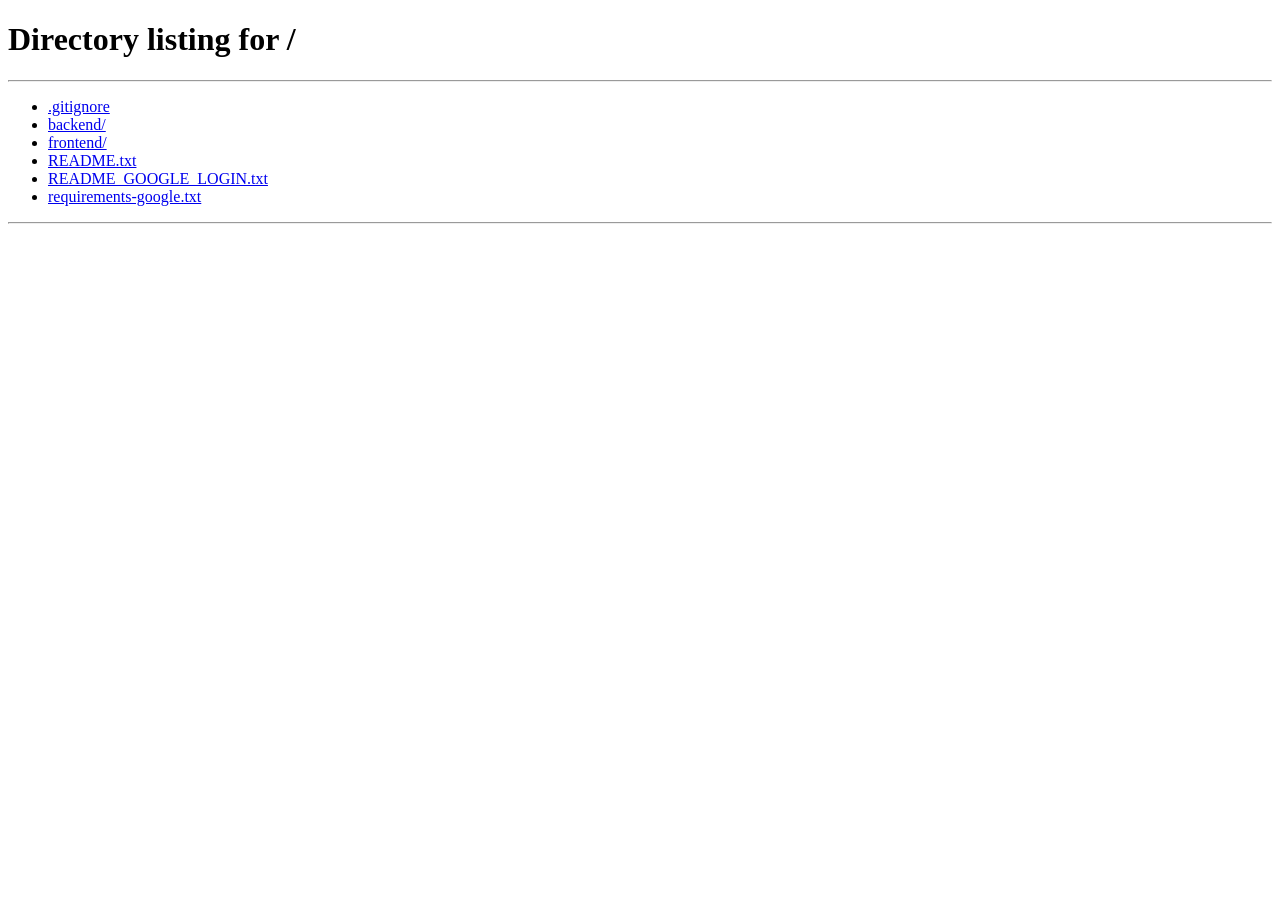
==== frontend/templates/dashboard.html @ 250184ed "Initial commit" ====
<!DOCTYPE html>
<html lang="en">
<head>
<meta charset="UTF-8">
<meta name="viewport" content="width=device-width,initial-scale=1.0">
<title>SurwiAI — Dashboard</title>
<style>
.file-input-accessible{position:absolute;width:1px;height:1px;opacity:0;pointer-events:none;overflow:hidden}
.upload-area{position:relative;display:block;width:100%}
.upload-area.dragging{border-color:#a855f7;background:#7c3aed18}
.file-action{transition:background .15s,border-color .15s,transform .15s}
.file-action:hover{background:#8b5cf622;border-color:#a855f766;transform:translateY(-1px)}
*{box-sizing:border-box;margin:0;padding:0}body{min-height:100vh;font-family:Inter,Arial,sans-serif;background:#08060d;color:#fff;overflow:hidden}button,input,textarea{font:inherit}.app{display:flex;height:100vh}.sidebar{width:250px;padding:22px 16px;border-right:1px solid #ffffff12;background:#0d0a13;display:flex;flex-direction:column}.brand{display:flex;gap:11px;align-items:center;padding:5px 8px 25px}.brand-icon,.avatar,.card-icon,.file-icon,.message-avatar{display:flex;align-items:center;justify-content:center}.brand-icon{width:38px;height:38px;border-radius:12px;background:linear-gradient(135deg,#7c3aed,#b66cff);font-weight:800}.brand-name{font-size:19px;font-weight:800}.new-chat,.upload-btn,.send-btn{border:0;background:linear-gradient(135deg,#7c3aed,#a855f7);color:white;font-weight:600}.new-chat{height:46px;border-radius:12px;margin-bottom:25px}.section-title{font-size:10px;color:#686270;text-transform:uppercase;padding:0 10px 10px}.nav-item{height:43px;padding:0 12px;display:flex;align-items:center;gap:12px;border-radius:10px;color:#aaa3b3;font-size:13px;cursor:pointer}.nav-item.active,.nav-item:hover{background:#ffffff0e;color:#fff}.nav-icon{width:20px;text-align:center}.sidebar-bottom{margin-top:auto}.user-card{padding:12px;border:1px solid #ffffff12;border-radius:13px;display:flex;gap:10px;align-items:center}.avatar{width:34px;height:34px;border-radius:50%;background:linear-gradient(135deg,#8b5cf6,#c084fc);font-weight:700}.user-info{overflow:hidden}.user-name{font-size:12px;font-weight:600}.user-email{font-size:10px;color:#706a77;margin-top:3px;white-space:nowrap;overflow:hidden;text-overflow:ellipsis}.logout-btn{width:100%;height:42px;margin-top:9px;border:1px solid #ffffff12;border-radius:10px;background:#ffffff05;color:#aaa3b3;text-align:left;padding:0 12px;cursor:pointer}.main{flex:1;min-width:0;display:flex;flex-direction:column}.topbar{height:68px;border-bottom:1px solid #ffffff12;display:flex;align-items:center;justify-content:space-between;padding:0 28px;flex-shrink:0}.page-title{font-size:15px;font-weight:600}.status{font-size:11px;color:#8d8794}.status-dot{display:inline-block;width:7px;height:7px;border-radius:50%;background:#8b5cf6;margin-right:7px;box-shadow:0 0 12px #8b5cf6}.view{display:none;flex:1;min-height:0}.dashboard{overflow:auto;padding:55px 35px}.hero,.chat-inner,.history-inner,.files-inner{max-width:900px;margin:auto}.welcome{text-align:center;margin-bottom:45px}.welcome-badge{display:inline-block;padding:7px 12px;border:1px solid #a855f733;border-radius:30px;color:#b99aff;font-size:11px;margin-bottom:18px}.welcome h1{font-size:38px;margin-bottom:10px}.welcome p,.card p,.section-head p{color:#77717e;font-size:13px}.cards{display:grid;grid-template-columns:repeat(3,1fr);gap:15px}.card{padding:22px;min-height:145px;border:1px solid #ffffff13;border-radius:18px;background:#120e1a99;cursor:pointer}.card:hover{border-color:#a855f744}.card-icon{width:38px;height:38px;border-radius:11px;background:#8b5cf622;margin-bottom:18px}.card h3{font-size:14px;margin-bottom:7px}.chat-view{flex-direction:column}.chat-messages{flex:1;overflow:auto;padding:30px 35px 130px}.chat-empty{min-height:55vh;display:flex;align-items:center;justify-content:center;text-align:center}.chat-empty h2{font-size:28px;margin-bottom:10px}.message-row{display:flex;gap:12px;margin-bottom:22px}.message-row.user{justify-content:flex-end}.message-avatar{width:34px;height:34px;flex:0 0 34px;border-radius:50%;background:linear-gradient(135deg,#8b5cf6,#c084fc);font-size:12px;font-weight:700}.message-row.user .message-avatar{order:2}.message-bubble{max-width:78%;padding:12px 15px;border-radius:15px;background:#ffffff0b;border:1px solid #ffffff13;font-size:13px;line-height:1.6;white-space:pre-wrap;overflow-wrap:anywhere}.message-row.user .message-bubble{background:linear-gradient(135deg,#7c3aed,#a855f7);border:0}
.message-bubble p{margin:0 0 9px}.message-bubble p:last-child{margin-bottom:0}.message-bubble strong{font-weight:700;color:#fff}.message-bubble em{font-style:italic}.message-bubble h1,.message-bubble h2,.message-bubble h3{color:#fff;line-height:1.3;margin:13px 0 7px}.message-bubble h1{font-size:17px}.message-bubble h2{font-size:15px}.message-bubble h3{font-size:14px}.message-bubble ul,.message-bubble ol{margin:6px 0 9px 20px;padding:0}.message-bubble li{margin:3px 0}.message-bubble code{padding:2px 5px;border-radius:5px;background:#ffffff12;font-family:Consolas,monospace;font-size:.92em}.message-bubble pre{margin:9px 0;padding:10px 12px;border-radius:9px;background:#00000045;overflow:auto}.message-bubble pre code{padding:0;background:transparent}.message-bubble blockquote{margin:9px 0;padding-left:12px;border-left:2px solid #a855f777;color:#bbb3c5}.message-bubble hr{border:0;border-top:1px solid #ffffff12;margin:12px 0}.chat-composer-wrap{position:fixed;left:250px;right:0;bottom:0;z-index:20;padding:18px 35px 24px;background:linear-gradient(to top,#08060d 65%,transparent)}.chat-composer{max-width:900px;margin:auto;padding:9px;border:1px solid #ffffff1a;border-radius:17px;background:#120e1af5}.composer-row{display:flex;gap:9px;align-items:flex-end}.chat-input{flex:1;min-height:42px;max-height:140px;resize:none;border:0;outline:0;padding:11px 10px;background:transparent;color:#fff}.attach-btn,.send-btn{width:42px;height:42px;flex:0 0 42px;border-radius:12px}.attach-btn{border:1px solid #ffffff12;background:#120c1d;color:#ddd;cursor:pointer}.send-btn{cursor:pointer}.send-btn:disabled{opacity:.45}.attachment-bar{display:none;align-items:center;justify-content:space-between;margin-bottom:8px;padding:8px 10px;border:1px solid #a855f733;border-radius:10px;background:#7c3aed12;color:#d8c9ff;font-size:11px}.remove-file{border:0;background:none;color:#aaa;cursor:pointer}.attach-panel{display:none;margin-bottom:9px;padding:11px;border:1px solid #a855f733;border-radius:12px;background:#100b1b}.attach-panel.open{display:block}.attach-head{display:flex;justify-content:space-between;align-items:center;margin-bottom:9px}.panel-upload{border:1px solid #a855f744;background:#7c3aed22;color:#ddd;border-radius:8px;padding:7px 10px;cursor:pointer;font-size:11px}.existing-files{display:flex;gap:7px;flex-wrap:wrap;max-height:110px;overflow:auto}.existing-file{border:1px solid #ffffff12;background:#ffffff08;color:#ccc;border-radius:8px;padding:7px 9px;cursor:pointer;font-size:10px;max-width:240px;white-space:nowrap;overflow:hidden;text-overflow:ellipsis}.panel-msg{font-size:10px;color:#77717e;margin-top:8px}.history-view,.files-view{overflow:auto;padding:35px}.section-head{margin-bottom:25px}.section-head h2{font-size:24px;margin-bottom:7px}.history-list,.file-list{display:flex;flex-direction:column;gap:10px}.history-item,.file-item{border:1px solid #ffffff13;border-radius:14px;background:#120e1a99}.history-item{padding:17px 19px;cursor:pointer}.history-title{font-size:13px;font-weight:600;margin-bottom:6px}.history-date,.file-meta{font-size:10px;color:#706a77}.files-header{display:flex;justify-content:space-between;gap:20px;margin-bottom:25px}.upload-btn{padding:11px 17px;border-radius:11px;cursor:pointer;white-space:nowrap}.upload-area{border:1px dashed #a855f744;border-radius:16px;padding:35px 20px;text-align:center;background:#7c3aed09;margin-bottom:15px;cursor:pointer}.upload-icon{width:46px;height:46px;margin:0 auto 12px;border-radius:14px;background:#8b5cf622;display:flex;align-items:center;justify-content:center;font-size:21px}.upload-area h3{font-size:14px;margin-bottom:6px}.upload-area p{font-size:11px;color:#746e7b}.file-status{min-height:18px;font-size:11px;color:#918b9e;margin-bottom:10px}.file-item{display:flex;align-items:center;gap:13px;padding:15px 17px}.file-icon{width:40px;height:40px;flex:0 0 40px;border-radius:11px;background:#8b5cf622}.file-info{flex:1;min-width:0}.file-name{font-size:12px;font-weight:600;white-space:nowrap;overflow:hidden;text-overflow:ellipsis}.file-meta{margin-top:5px}.file-actions{display:flex;gap:7px}.file-action{width:34px;height:34px;border:1px solid #ffffff12;border-radius:9px;background:#ffffff05;color:#aaa;cursor:pointer}.empty{padding:60px;text-align:center;color:#77717e;font-size:13px}.hidden{display:none!important}@media(max-width:800px){.sidebar{width:70px;padding:18px 10px}.brand-name,.section-title,.nav-item span:not(.nav-icon),.new-chat,.user-info{display:none}.brand,.nav-item,.user-card{justify-content:center}.cards{grid-template-columns:1fr}.dashboard{padding:35px 20px}.chat-composer-wrap{left:70px;padding:12px 15px 18px}.chat-messages{padding:22px 20px 120px}.history-view,.files-view{padding:25px 20px}.files-header{flex-direction:column}.upload-btn{width:100%}}
</style>
</head>
<body>
<div class="app">
<aside class="sidebar">
<div class="brand"><div class="brand-icon">S</div><div class="brand-name">SurwiAI</div></div>
<button class="new-chat" id="newChatBtn">+ New chat</button>
<div class="section-title">Workspace</div>
<div class="nav-item active" id="dashboardNav"><span class="nav-icon">⌂</span><span>Dashboard</span></div>
<div class="nav-item" id="aiNav"><span class="nav-icon">✦</span><span>AI Assistant</span></div>
<div class="nav-item" id="filesNav"><span class="nav-icon">◫</span><span>Files</span></div>
<div class="nav-item" id="historyNav"><span class="nav-icon">◷</span><span>History</span></div>
<div class="sidebar-bottom"><div class="nav-item"><span class="nav-icon">⚙</span><span>Settings</span></div><div class="user-card"><div class="avatar" id="avatar">S</div><div class="user-info"><div class="user-name" id="userName">Surwi User</div><div class="user-email" id="userEmail"></div></div></div><button class="logout-btn" id="logoutBtn">↪ &nbsp; Logout</button></div>
</aside>
<main class="main">
<header class="topbar"><div class="page-title" id="pageTitle">Dashboard</div><div class="status"><span class="status-dot"></span>Surwi AI online</div></header>
<section class="dashboard view" id="dashboardView" style="display:block"><div class="hero"><div class="welcome"><div class="welcome-badge">✦ Your AI workspace</div><h1 id="welcomeTitle">Welcome to Surwi</h1><p>Your intelligent workspace for thinking, creating and getting things done.</p></div><div class="cards"><div class="card" id="aiCard"><div class="card-icon">✦</div><h3>AI Assistant</h3><p>Ask questions, solve problems, write and brainstorm with Surwi.</p></div><div class="card" id="filesCard"><div class="card-icon">⌁</div><h3>Upload Files</h3><p>Bring your documents and let Surwi understand and work with them.</p></div><div class="card"><div class="card-icon">⚡</div><h3>Smart Tools</h3><p>Powerful AI tools designed to help you work faster.</p></div></div></div></section>
<section class="chat-view view" id="chatView"><div class="chat-messages" id="chatMessages"><div class="chat-inner" id="chatInner"><div class="chat-empty" id="chatEmpty"><div><h2>How can I help?</h2><p>Ask Surwi anything and start a conversation.</p></div></div></div></div></section>
<section class="history-view view" id="historyView"><div class="history-inner"><div class="section-head"><h2>Chat History</h2><p>Your previous conversations</p></div><div class="history-list" id="historyList"><div class="empty">Loading conversations...</div></div></div></section>
<section class="files-view view" id="filesView"><div class="files-inner"><div class="files-header"><div class="section-head"><h2>Files</h2><p>Upload and manage your documents</p></div><button class="upload-btn" id="uploadBtn">+ Upload file</button></div><input type="file" id="filesPageInput" class="file-input-accessible" accept=".pdf,.txt,.doc,.docx,.csv,.xlsx,.xls,.ppt,.pptx,.png,.jpg,.jpeg,.webp"><label class="upload-area" id="uploadArea" for="filesPageInput"><div class="upload-icon">↑</div><h3>Drop a file here or click to upload</h3><p>Select a document from your computer</p></label><div class="file-status" id="fileStatus"></div><div class="file-list" id="fileList"></div></div></section>
<div class="chat-composer-wrap" id="composerWrap" style="display:none"><form class="chat-composer" id="chatForm"><div class="attachment-bar" id="attachmentBar"><span id="attachmentName"></span><button class="remove-file" id="removeAttachedFile" type="button">×</button></div><div class="attach-panel" id="attachPanel"><div class="attach-head"><b style="font-size:12px">Attach a file</b><button class="panel-upload" id="chatUploadBtn" type="button">+ Upload new</button></div><input class="hidden" type="file" id="chatFileInput" accept=".pdf,.txt,.doc,.docx,.csv,.xlsx,.xls,.ppt,.pptx,.png,.jpg,.jpeg,.webp"><div class="existing-files" id="existingFiles"></div><div class="panel-msg" id="attachPanelMessage">Loading files...</div></div><div class="composer-row"><button class="attach-btn" id="attachBtn" type="button" aria-label="Attach a file" aria-expanded="false">📎</button><textarea class="chat-input" id="chatInput" rows="1" placeholder="Message Surwi..." autocomplete="off"></textarea><button class="send-btn" id="sendBtn" type="submit">↑</button></div></form></div>
</main></div>
<script>
"use strict";
const token=localStorage.getItem("surwi_access_token")||localStorage.getItem("access_token")||localStorage.getItem("surwi_token")||localStorage.getItem("token")||"";
const storedUser=localStorage.getItem("surwi_user");
if(!token||!storedUser){window.location.replace("/");throw new Error("Authentication required")}
let user={};try{user=JSON.parse(storedUser)}catch(e){}
const $=id=>document.getElementById(id);
$("userName").textContent=user.name||"Surwi User";$("userEmail").textContent=user.email||"";$("welcomeTitle").textContent=`Welcome back, ${user.name||"there"}`;$("avatar").textContent=(user.name||"S")[0].toUpperCase();
const dashboardView=$("dashboardView"),chatView=$("chatView"),historyView=$("historyView"),filesView=$("filesView"),composerWrap=$("composerWrap"),chatMessages=$("chatMessages"),chatInner=$("chatInner"),chatForm=$("chatForm"),chatInput=$("chatInput"),sendBtn=$("sendBtn"),attachBtn=$("attachBtn"),attachPanel=$("attachPanel"),existingFiles=$("existingFiles"),attachPanelMessage=$("attachPanelMessage"),chatUploadBtn=$("chatUploadBtn"),chatFileInput=$("chatFileInput"),attachmentBar=$("attachmentBar"),attachmentName=$("attachmentName"),removeAttachedFile=$("removeAttachedFile"),filesPageInput=$("filesPageInput"),uploadBtn=$("uploadBtn"),uploadArea=$("uploadArea"),fileList=$("fileList"),fileStatus=$("fileStatus"),historyList=$("historyList"),pageTitle=$("pageTitle");
let currentConversationId=null,selectedFileId=null,selectedFileName=null;
const auth=()=>({Authorization:`Bearer ${token}`});const jsonAuth=()=>({Authorization:`Bearer ${token}`,"Content-Type":"application/json"});
function hide(){dashboardView.style.display="none";chatView.style.display="none";historyView.style.display="none";filesView.style.display="none";composerWrap.style.display="none"}
function nav(x){document.querySelectorAll(".nav-item").forEach(e=>e.classList.remove("active"));x.classList.add("active")}
function openDashboard(){hide();dashboardView.style.display="block";pageTitle.textContent="Dashboard";nav($("dashboardNav"))}
function openChat(id=currentConversationId){hide();chatView.style.display="flex";composerWrap.style.display="block";pageTitle.textContent="AI Assistant";nav($("aiNav"));currentConversationId=id;chatInput.focus()}
async function openHistory(){hide();historyView.style.display="block";pageTitle.textContent="History";nav($("historyNav"));await loadHistory()}
async function openFiles(){hide();filesView.style.display="block";pageTitle.textContent="Files";nav($("filesNav"));await loadFiles()}
$("dashboardNav").onclick=openDashboard;$("aiNav").onclick=()=>openChat();$("aiCard").onclick=()=>openChat();$("filesNav").onclick=openFiles;$("filesCard").onclick=openFiles;$("historyNav").onclick=openHistory;
$("newChatBtn").onclick=()=>{currentConversationId=null;clearAttachment();chatInner.innerHTML='<div class="chat-empty" id="chatEmpty"><div><h2>How can I help?</h2><p>Ask Surwi anything and start a conversation.</p></div></div>';openChat(null)};
$("logoutBtn").onclick=()=>{try{["surwi_access_token","access_token","surwi_token","token","surwi_user"].forEach(k=>localStorage.removeItem(k));sessionStorage.clear()}finally{window.location.replace("/")}};
function escapeHtml(value){return String(value??"").replace(/&/g,"&amp;").replace(/</g,"&lt;").replace(/>/g,"&gt;").replace(/"/g,"&quot;").replace(/'/g,"&#039;")}
function inlineMarkdown(value){let html=escapeHtml(value);html=html.replace(/`([^`]+)`/g,"<code>$1</code>");html=html.replace(/\*\*([^*\n]+)\*\*/g,"<strong>$1</strong>");html=html.replace(/(^|[^*])\*([^*\n]+)\*(?!\*)/g,"$1<em>$2</em>");return html}
function renderMarkdown(markdown){const lines=String(markdown??"").replace(/\r\n/g,"\n").replace(/\r/g,"\n").split("\n");const out=[];let ul=false,ol=false,code=false,codeLines=[];const closeLists=()=>{if(ul){out.push("</ul>");ul=false}if(ol){out.push("</ol>");ol=false}};const closeCode=()=>{if(code){out.push("<pre><code>"+escapeHtml(codeLines.join("\n"))+"</code></pre>");codeLines=[];code=false}};for(const line of lines){const t=line.trim();if(t.startsWith("```")){closeLists();if(code)closeCode();else{code=true;codeLines=[]}continue}if(code){codeLines.push(line);continue}if(!t){closeLists();continue}let m=t.match(/^(#{1,3})\s+(.+)$/);if(m){closeLists();const n=m[1].length;out.push(`<h${n}>${inlineMarkdown(m[2])}</h${n}>`);continue}m=t.match(/^[-*]\s+(.+)$/);if(m){if(ol){out.push("</ol>");ol=false}if(!ul){out.push("<ul>");ul=true}out.push(`<li>${inlineMarkdown(m[1])}</li>`);continue}m=t.match(/^\d+[.)]\s+(.+)$/);if(m){if(ul){out.push("</ul>");ul=false}if(!ol){out.push("<ol>");ol=true}out.push(`<li>${inlineMarkdown(m[1])}</li>`);continue}if(/^---+$/.test(t)){closeLists();out.push("<hr>");continue}if(t.startsWith("> ")){closeLists();out.push(`<blockquote>${inlineMarkdown(t.slice(2))}</blockquote>`);continue}closeLists();out.push(`<p>${inlineMarkdown(t)}</p>`)}closeLists();closeCode();return out.join("")}
function addMessage(text,type){const empty=$("chatEmpty");if(empty)empty.remove();const row=document.createElement("div");row.className=`message-row ${type}`;const av=document.createElement("div");av.className="message-avatar";av.textContent=type==="user"?(user.name||"S")[0].toUpperCase():"S";const b=document.createElement("div");b.className="message-bubble";b.innerHTML=renderMarkdown(text);row.append(av,b);chatInner.appendChild(row);chatMessages.scrollTop=chatMessages.scrollHeight}
function typing(){const r=document.createElement("div");r.id="typing";r.className="message-row";r.innerHTML='<div class="message-avatar">S</div><div class="message-bubble">Surwi is thinking...</div>';chatInner.appendChild(r);chatMessages.scrollTop=chatMessages.scrollHeight}
function clearTyping(){const x=$("typing");if(x)x.remove()}
function clearAttachment(){selectedFileId=null;selectedFileName=null;attachmentName.textContent="";attachmentBar.style.display="none";chatFileInput.value=""}
function setAttachment(id,name){selectedFileId=Number(id);selectedFileName=name;attachmentName.textContent=`📄 ${name}`;attachmentBar.style.display="flex";attachPanel.classList.remove("open");attachBtn.setAttribute("aria-expanded","false")}
attachBtn.onclick=async()=>{const open=attachPanel.classList.toggle("open");attachBtn.setAttribute("aria-expanded",String(open));if(open)await loadChatFiles()};removeAttachedFile.onclick=clearAttachment;chatUploadBtn.onclick=()=>chatFileInput.click();chatFileInput.onchange=async()=>{if(chatFileInput.files[0])await uploadChatFile(chatFileInput.files[0])};
async function loadChatFiles(){attachPanelMessage.textContent="Loading files...";existingFiles.innerHTML="";try{const r=await fetch("/files",{headers:auth()});const d=await r.json();if(!r.ok){attachPanelMessage.textContent=d.detail||"Unable to load files.";return}if(!d.files?.length){attachPanelMessage.textContent="No uploaded files. Click '+ Upload new'.";return}d.files.forEach(f=>{const b=document.createElement("button");b.type="button";b.className="existing-file";b.textContent=f.original_name||f.name||`File ${f.id}`;b.onclick=()=>setAttachment(f.id,f.original_name||f.name||`File ${f.id}`);existingFiles.appendChild(b)});attachPanelMessage.textContent=`${d.files.length} file(s) available.`}catch(e){attachPanelMessage.textContent="Backend se connection nahi ho raha."}}
async function uploadChatFile(file){attachPanelMessage.textContent=`Uploading ${file.name}...`;const fd=new FormData();fd.append("file",file);try{const r=await fetch("/files/upload",{method:"POST",headers:auth(),body:fd});const d=await r.json();if(!r.ok)throw new Error(d.detail||"Upload failed");setAttachment(d.file.id,d.file.original_name||d.file.name||file.name);chatFileInput.value=""}catch(e){attachPanelMessage.textContent=e.message}}
chatInput.oninput=()=>{chatInput.style.height="auto";chatInput.style.height=Math.min(chatInput.scrollHeight,140)+"px"};chatInput.onkeydown=e=>{if(e.key==="Enter"&&!e.shiftKey){e.preventDefault();chatForm.requestSubmit()}};
chatForm.onsubmit=async e=>{e.preventDefault();const message=chatInput.value.trim();if(!message||sendBtn.disabled)return;addMessage(message,"user");chatInput.value="";sendBtn.disabled=true;typing();try{const r=await fetch("/chat/message",{method:"POST",headers:jsonAuth(),body:JSON.stringify({message,conversation_id:currentConversationId,file_id:selectedFileId})});const d=await r.json();clearTyping();if(!r.ok){addMessage(d.detail||`API error: ${r.status}`,"assistant");return}currentConversationId=d.conversation_id??currentConversationId;addMessage(d.message||"Empty response","assistant");clearAttachment();loadHistory(true)}catch(e){clearTyping();addMessage("Backend se connection nahi ho raha. Check karo FastAPI server running hai.","assistant")}finally{sendBtn.disabled=false;chatInput.focus()}};
async function loadHistory(silent=false){if(!silent)historyList.innerHTML='<div class="empty">Loading conversations...</div>';try{const r=await fetch("/chat/conversations",{headers:auth()});const d=await r.json();if(!r.ok){historyList.textContent="";const er=document.createElement("div");er.className="empty";er.textContent=d.detail||"Unable to load history.";historyList.appendChild(er);return}if(!d.conversations?.length){historyList.innerHTML='<div class="empty">No conversations yet.</div>';return}historyList.innerHTML="";d.conversations.forEach(c=>{const x=document.createElement("div");x.className="history-item";x.innerHTML=`<div class="history-title"></div><div class="history-date"></div>`;x.querySelector(".history-title").textContent=c.title||"New Chat";x.querySelector(".history-date").textContent=new Date(c.updated_at||c.created_at).toLocaleString("en-IN");x.onclick=()=>openConversation(c.id);historyList.appendChild(x)})}catch(e){historyList.innerHTML='<div class="empty">Backend se connection nahi ho raha.</div>'}}
async function openConversation(id){openChat(id);chatInner.innerHTML='<div class="empty">Loading conversation...</div>';try{const r=await fetch(`/chat/conversations/${id}`,{headers:auth()});const d=await r.json();chatInner.innerHTML="";if(!r.ok){addMessage(d.detail||"Unable to load conversation.","assistant");return}if(!d.messages?.length){chatInner.innerHTML='<div class="chat-empty" id="chatEmpty"><div><h2>No messages</h2><p>This conversation is empty.</p></div></div>';return}d.messages.forEach(m=>addMessage(m.content,m.role==="user"?"user":"assistant"))}catch(e){chatInner.innerHTML="";addMessage("Backend se connection nahi ho raha.","assistant")}}
async function loadFiles(){
  fileList.innerHTML='<div class="empty">Loading files...</div>';
  try{
    const r=await fetch("/files",{headers:auth()});
    const d=await r.json();
    if(!r.ok){
      fileList.innerHTML='';
      const er=document.createElement("div");er.className="empty";er.textContent=d.detail||"Unable to load files.";fileList.appendChild(er);return;
    }
    if(!d.files?.length){fileList.innerHTML='<div class="empty">No files uploaded yet.</div>';return}
    fileList.innerHTML="";
    d.files.forEach(f=>{
      const x=document.createElement("div");x.className="file-item";
      const ext=(f.original_name||"").split(".").pop().toLowerCase();
      const icon=["png","jpg","jpeg","webp","gif"].includes(ext)?"🖼️":ext==="pdf"?"📕":"📄";
      x.innerHTML='<div class="file-icon"></div><div class="file-info"><div class="file-name"></div><div class="file-meta"></div></div><div class="file-actions"><button type="button" class="file-action" title="Preview" aria-label="Preview">👁</button><button type="button" class="file-action" title="Download" aria-label="Download">↓</button><button type="button" class="file-action" title="Delete" aria-label="Delete">×</button></div>';
      x.querySelector(".file-icon").textContent=icon;
      x.querySelector(".file-name").textContent=f.original_name||f.name||`File ${f.id}`;
      x.querySelector(".file-meta").textContent=`${Math.max(1,Math.round((f.file_size||0)/1024))} KB • ${new Date(f.created_at).toLocaleString("en-IN")}`;
      const actions=x.querySelectorAll(".file-action");
      actions[0].onclick=()=>previewFile(f.id,f.original_name||f.name||"file");
      actions[1].onclick=()=>downloadFile(f.id,f.original_name||f.name||"download");
      actions[2].onclick=()=>deleteFile(f.id);
      fileList.appendChild(x);
    });
  }catch(e){fileList.innerHTML='<div class="empty">Backend se connection nahi ho raha.</div>'}
}

async function uploadFile(file){
  if(!file)return;
  fileStatus.textContent=`Uploading ${file.name}...`;
  const fd=new FormData();fd.append("file",file);
  try{
    const r=await fetch("/files/upload",{method:"POST",headers:auth(),body:fd});
    let d={};try{d=await r.json()}catch(_){ }
    if(!r.ok)throw new Error(d.detail||`Upload failed (${r.status})`);
    fileStatus.textContent=`✓ File uploaded successfully: ${file.name}`;
    await loadFiles();
  }catch(e){fileStatus.textContent=`✕ ${e.message}`}
}

async function previewFile(id,name){
  try{
    fileStatus.textContent=`Opening ${name}...`;
    const r=await fetch(`/files/${id}/preview`,{headers:auth()});
    if(!r.ok){
      let d={};try{d=await r.json()}catch(_){ }
      if(r.status===415){fileStatus.textContent="This file type cannot be previewed. Use Download.";return}
      throw new Error(d.detail||"Preview failed");
    }
    const blob=await r.blob();
    const url=URL.createObjectURL(blob);
    const win=window.open(url,"_blank","noopener,noreferrer");
    if(!win){
      const a=document.createElement("a");a.href=url;a.target="_blank";a.rel="noopener noreferrer";a.click();
    }
    setTimeout(()=>URL.revokeObjectURL(url),60000);
    fileStatus.textContent=`Preview opened: ${name}`;
  }catch(e){fileStatus.textContent=`✕ ${e.message}`}
}

async function downloadFile(id,name){
  try{
    fileStatus.textContent=`Preparing ${name}...`;
    const r=await fetch(`/files/${id}/download`,{headers:auth()});
    if(!r.ok){let d={};try{d=await r.json()}catch(_){ }throw new Error(d.detail||"Download failed")}
    const blob=await r.blob();
    const a=document.createElement("a");const url=URL.createObjectURL(blob);a.href=url;a.download=name||"download";document.body.appendChild(a);a.click();a.remove();
    setTimeout(()=>URL.revokeObjectURL(url),1000);
    fileStatus.textContent=`✓ Download started: ${name}`;
  }catch(e){fileStatus.textContent=`✕ ${e.message}`}
}

async function deleteFile(id){
  if(!confirm("Delete this file?"))return;
  try{
    const r=await fetch(`/files/${id}`,{method:"DELETE",headers:auth()});
    const d=await r.json();if(!r.ok)throw new Error(d.detail||"Delete failed");
    if(selectedFileId===Number(id))clearAttachment();
    await loadFiles();
    if(attachPanel.classList.contains("open"))await loadChatFiles();
    fileStatus.textContent="✓ File deleted successfully.";
  }catch(e){fileStatus.textContent=`✕ ${e.message}`}
}

// The <label for=file> handles normal clicks reliably. Keep the explicit
// handlers too for browsers/extensions that interfere with label activation.
uploadBtn.addEventListener("click",e=>{e.preventDefault();filesPageInput.click()});
uploadArea.addEventListener("click",e=>{if(e.target.closest("button"))return;filesPageInput.click()});
filesPageInput.addEventListener("change",async()=>{const file=filesPageInput.files?.[0];if(file){await uploadFile(file);filesPageInput.value=""}});
uploadArea.addEventListener("dragover",e=>{e.preventDefault();uploadArea.classList.add("dragging")});
uploadArea.addEventListener("dragleave",()=>uploadArea.classList.remove("dragging"));
uploadArea.addEventListener("drop",async e=>{e.preventDefault();uploadArea.classList.remove("dragging");const file=e.dataTransfer?.files?.[0];if(file)await uploadFile(file)});

loadHistory(true);
</script>
</body></html>
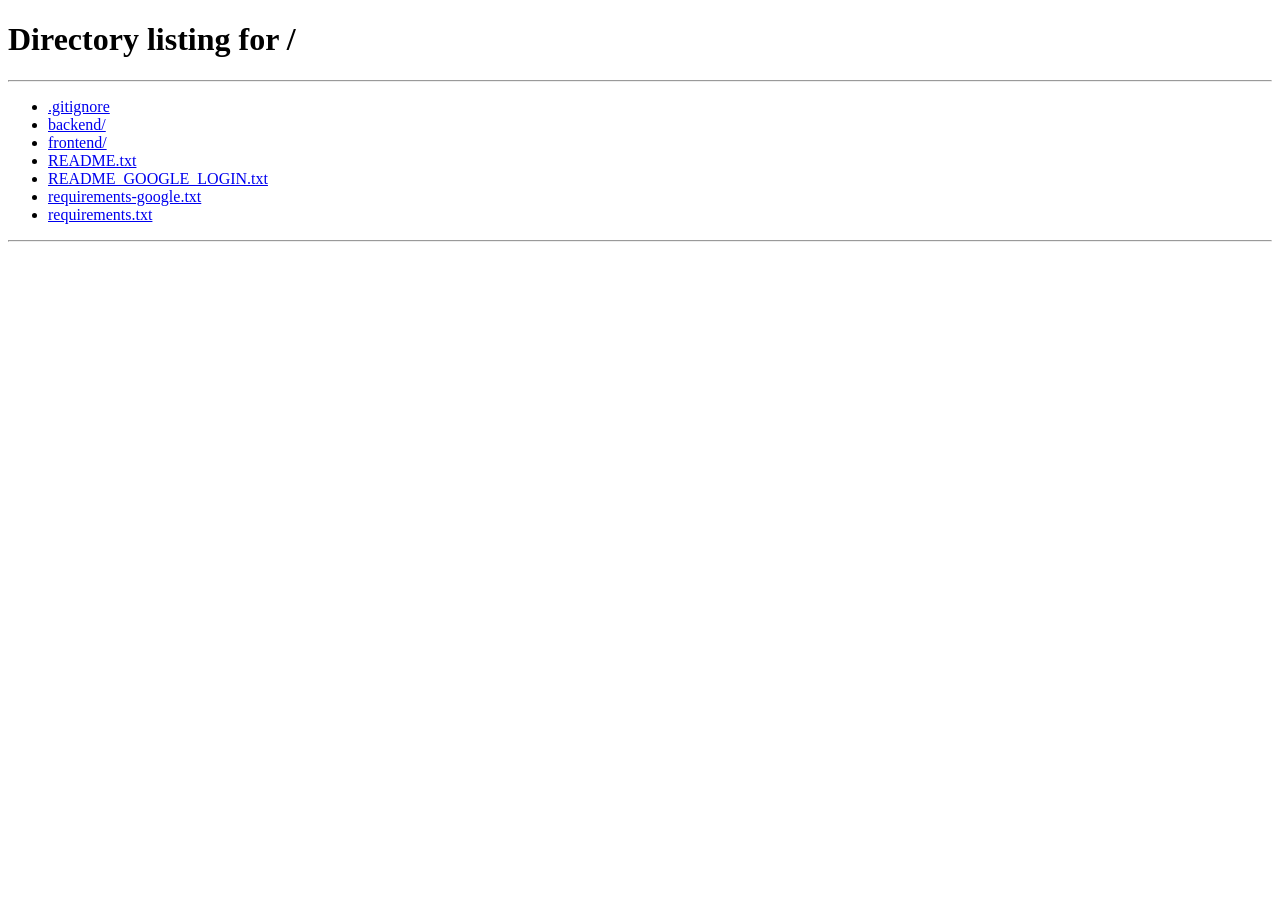
==== commit ceb9e4ff: "Add creator credit" ====
--- a/frontend/templates/dashboard.html
+++ b/frontend/templates/dashboard.html
@@ -12,6 +12,23 @@
 .file-action:hover{background:#8b5cf622;border-color:#a855f766;transform:translateY(-1px)}
 *{box-sizing:border-box;margin:0;padding:0}body{min-height:100vh;font-family:Inter,Arial,sans-serif;background:#08060d;color:#fff;overflow:hidden}button,input,textarea{font:inherit}.app{display:flex;height:100vh}.sidebar{width:250px;padding:22px 16px;border-right:1px solid #ffffff12;background:#0d0a13;display:flex;flex-direction:column}.brand{display:flex;gap:11px;align-items:center;padding:5px 8px 25px}.brand-icon,.avatar,.card-icon,.file-icon,.message-avatar{display:flex;align-items:center;justify-content:center}.brand-icon{width:38px;height:38px;border-radius:12px;background:linear-gradient(135deg,#7c3aed,#b66cff);font-weight:800}.brand-name{font-size:19px;font-weight:800}.new-chat,.upload-btn,.send-btn{border:0;background:linear-gradient(135deg,#7c3aed,#a855f7);color:white;font-weight:600}.new-chat{height:46px;border-radius:12px;margin-bottom:25px}.section-title{font-size:10px;color:#686270;text-transform:uppercase;padding:0 10px 10px}.nav-item{height:43px;padding:0 12px;display:flex;align-items:center;gap:12px;border-radius:10px;color:#aaa3b3;font-size:13px;cursor:pointer}.nav-item.active,.nav-item:hover{background:#ffffff0e;color:#fff}.nav-icon{width:20px;text-align:center}.sidebar-bottom{margin-top:auto}.user-card{padding:12px;border:1px solid #ffffff12;border-radius:13px;display:flex;gap:10px;align-items:center}.avatar{width:34px;height:34px;border-radius:50%;background:linear-gradient(135deg,#8b5cf6,#c084fc);font-weight:700}.user-info{overflow:hidden}.user-name{font-size:12px;font-weight:600}.user-email{font-size:10px;color:#706a77;margin-top:3px;white-space:nowrap;overflow:hidden;text-overflow:ellipsis}.logout-btn{width:100%;height:42px;margin-top:9px;border:1px solid #ffffff12;border-radius:10px;background:#ffffff05;color:#aaa3b3;text-align:left;padding:0 12px;cursor:pointer}.main{flex:1;min-width:0;display:flex;flex-direction:column}.topbar{height:68px;border-bottom:1px solid #ffffff12;display:flex;align-items:center;justify-content:space-between;padding:0 28px;flex-shrink:0}.page-title{font-size:15px;font-weight:600}.status{font-size:11px;color:#8d8794}.status-dot{display:inline-block;width:7px;height:7px;border-radius:50%;background:#8b5cf6;margin-right:7px;box-shadow:0 0 12px #8b5cf6}.view{display:none;flex:1;min-height:0}.dashboard{overflow:auto;padding:55px 35px}.hero,.chat-inner,.history-inner,.files-inner{max-width:900px;margin:auto}.welcome{text-align:center;margin-bottom:45px}.welcome-badge{display:inline-block;padding:7px 12px;border:1px solid #a855f733;border-radius:30px;color:#b99aff;font-size:11px;margin-bottom:18px}.welcome h1{font-size:38px;margin-bottom:10px}.welcome p,.card p,.section-head p{color:#77717e;font-size:13px}.cards{display:grid;grid-template-columns:repeat(3,1fr);gap:15px}.card{padding:22px;min-height:145px;border:1px solid #ffffff13;border-radius:18px;background:#120e1a99;cursor:pointer}.card:hover{border-color:#a855f744}.card-icon{width:38px;height:38px;border-radius:11px;background:#8b5cf622;margin-bottom:18px}.card h3{font-size:14px;margin-bottom:7px}.chat-view{flex-direction:column}.chat-messages{flex:1;overflow:auto;padding:30px 35px 130px}.chat-empty{min-height:55vh;display:flex;align-items:center;justify-content:center;text-align:center}.chat-empty h2{font-size:28px;margin-bottom:10px}.message-row{display:flex;gap:12px;margin-bottom:22px}.message-row.user{justify-content:flex-end}.message-avatar{width:34px;height:34px;flex:0 0 34px;border-radius:50%;background:linear-gradient(135deg,#8b5cf6,#c084fc);font-size:12px;font-weight:700}.message-row.user .message-avatar{order:2}.message-bubble{max-width:78%;padding:12px 15px;border-radius:15px;background:#ffffff0b;border:1px solid #ffffff13;font-size:13px;line-height:1.6;white-space:pre-wrap;overflow-wrap:anywhere}.message-row.user .message-bubble{background:linear-gradient(135deg,#7c3aed,#a855f7);border:0}
 .message-bubble p{margin:0 0 9px}.message-bubble p:last-child{margin-bottom:0}.message-bubble strong{font-weight:700;color:#fff}.message-bubble em{font-style:italic}.message-bubble h1,.message-bubble h2,.message-bubble h3{color:#fff;line-height:1.3;margin:13px 0 7px}.message-bubble h1{font-size:17px}.message-bubble h2{font-size:15px}.message-bubble h3{font-size:14px}.message-bubble ul,.message-bubble ol{margin:6px 0 9px 20px;padding:0}.message-bubble li{margin:3px 0}.message-bubble code{padding:2px 5px;border-radius:5px;background:#ffffff12;font-family:Consolas,monospace;font-size:.92em}.message-bubble pre{margin:9px 0;padding:10px 12px;border-radius:9px;background:#00000045;overflow:auto}.message-bubble pre code{padding:0;background:transparent}.message-bubble blockquote{margin:9px 0;padding-left:12px;border-left:2px solid #a855f777;color:#bbb3c5}.message-bubble hr{border:0;border-top:1px solid #ffffff12;margin:12px 0}.chat-composer-wrap{position:fixed;left:250px;right:0;bottom:0;z-index:20;padding:18px 35px 24px;background:linear-gradient(to top,#08060d 65%,transparent)}.chat-composer{max-width:900px;margin:auto;padding:9px;border:1px solid #ffffff1a;border-radius:17px;background:#120e1af5}.composer-row{display:flex;gap:9px;align-items:flex-end}.chat-input{flex:1;min-height:42px;max-height:140px;resize:none;border:0;outline:0;padding:11px 10px;background:transparent;color:#fff}.attach-btn,.send-btn{width:42px;height:42px;flex:0 0 42px;border-radius:12px}.attach-btn{border:1px solid #ffffff12;background:#120c1d;color:#ddd;cursor:pointer}.send-btn{cursor:pointer}.send-btn:disabled{opacity:.45}.attachment-bar{display:none;align-items:center;justify-content:space-between;margin-bottom:8px;padding:8px 10px;border:1px solid #a855f733;border-radius:10px;background:#7c3aed12;color:#d8c9ff;font-size:11px}.remove-file{border:0;background:none;color:#aaa;cursor:pointer}.attach-panel{display:none;margin-bottom:9px;padding:11px;border:1px solid #a855f733;border-radius:12px;background:#100b1b}.attach-panel.open{display:block}.attach-head{display:flex;justify-content:space-between;align-items:center;margin-bottom:9px}.panel-upload{border:1px solid #a855f744;background:#7c3aed22;color:#ddd;border-radius:8px;padding:7px 10px;cursor:pointer;font-size:11px}.existing-files{display:flex;gap:7px;flex-wrap:wrap;max-height:110px;overflow:auto}.existing-file{border:1px solid #ffffff12;background:#ffffff08;color:#ccc;border-radius:8px;padding:7px 9px;cursor:pointer;font-size:10px;max-width:240px;white-space:nowrap;overflow:hidden;text-overflow:ellipsis}.panel-msg{font-size:10px;color:#77717e;margin-top:8px}.history-view,.files-view{overflow:auto;padding:35px}.section-head{margin-bottom:25px}.section-head h2{font-size:24px;margin-bottom:7px}.history-list,.file-list{display:flex;flex-direction:column;gap:10px}.history-item,.file-item{border:1px solid #ffffff13;border-radius:14px;background:#120e1a99}.history-item{padding:17px 19px;cursor:pointer}.history-title{font-size:13px;font-weight:600;margin-bottom:6px}.history-date,.file-meta{font-size:10px;color:#706a77}.files-header{display:flex;justify-content:space-between;gap:20px;margin-bottom:25px}.upload-btn{padding:11px 17px;border-radius:11px;cursor:pointer;white-space:nowrap}.upload-area{border:1px dashed #a855f744;border-radius:16px;padding:35px 20px;text-align:center;background:#7c3aed09;margin-bottom:15px;cursor:pointer}.upload-icon{width:46px;height:46px;margin:0 auto 12px;border-radius:14px;background:#8b5cf622;display:flex;align-items:center;justify-content:center;font-size:21px}.upload-area h3{font-size:14px;margin-bottom:6px}.upload-area p{font-size:11px;color:#746e7b}.file-status{min-height:18px;font-size:11px;color:#918b9e;margin-bottom:10px}.file-item{display:flex;align-items:center;gap:13px;padding:15px 17px}.file-icon{width:40px;height:40px;flex:0 0 40px;border-radius:11px;background:#8b5cf622}.file-info{flex:1;min-width:0}.file-name{font-size:12px;font-weight:600;white-space:nowrap;overflow:hidden;text-overflow:ellipsis}.file-meta{margin-top:5px}.file-actions{display:flex;gap:7px}.file-action{width:34px;height:34px;border:1px solid #ffffff12;border-radius:9px;background:#ffffff05;color:#aaa;cursor:pointer}.empty{padding:60px;text-align:center;color:#77717e;font-size:13px}.hidden{display:none!important}@media(max-width:800px){.sidebar{width:70px;padding:18px 10px}.brand-name,.section-title,.nav-item span:not(.nav-icon),.new-chat,.user-info{display:none}.brand,.nav-item,.user-card{justify-content:center}.cards{grid-template-columns:1fr}.dashboard{padding:35px 20px}.chat-composer-wrap{left:70px;padding:12px 15px 18px}.chat-messages{padding:22px 20px 120px}.history-view,.files-view{padding:25px 20px}.files-header{flex-direction:column}.upload-btn{width:100%}}
+.made-by {
+    position: fixed;
+    right: 22px;
+    bottom: 16px;
+    z-index: 9999;
+
+    font-size: 11px;
+    color: #6f6878;
+    letter-spacing: 0.2px;
+
+    pointer-events: none;
+}
+
+.made-by span {
+    color: #a855f7;
+    font-weight: 600;
+}
 </style>
 </head>
 <body>
@@ -165,4 +182,7 @@
 
 loadHistory(true);
 </script>
+<div class="made-by">
+    Made by <span>Saket Kumar</span>
+</div>
 </body></html>
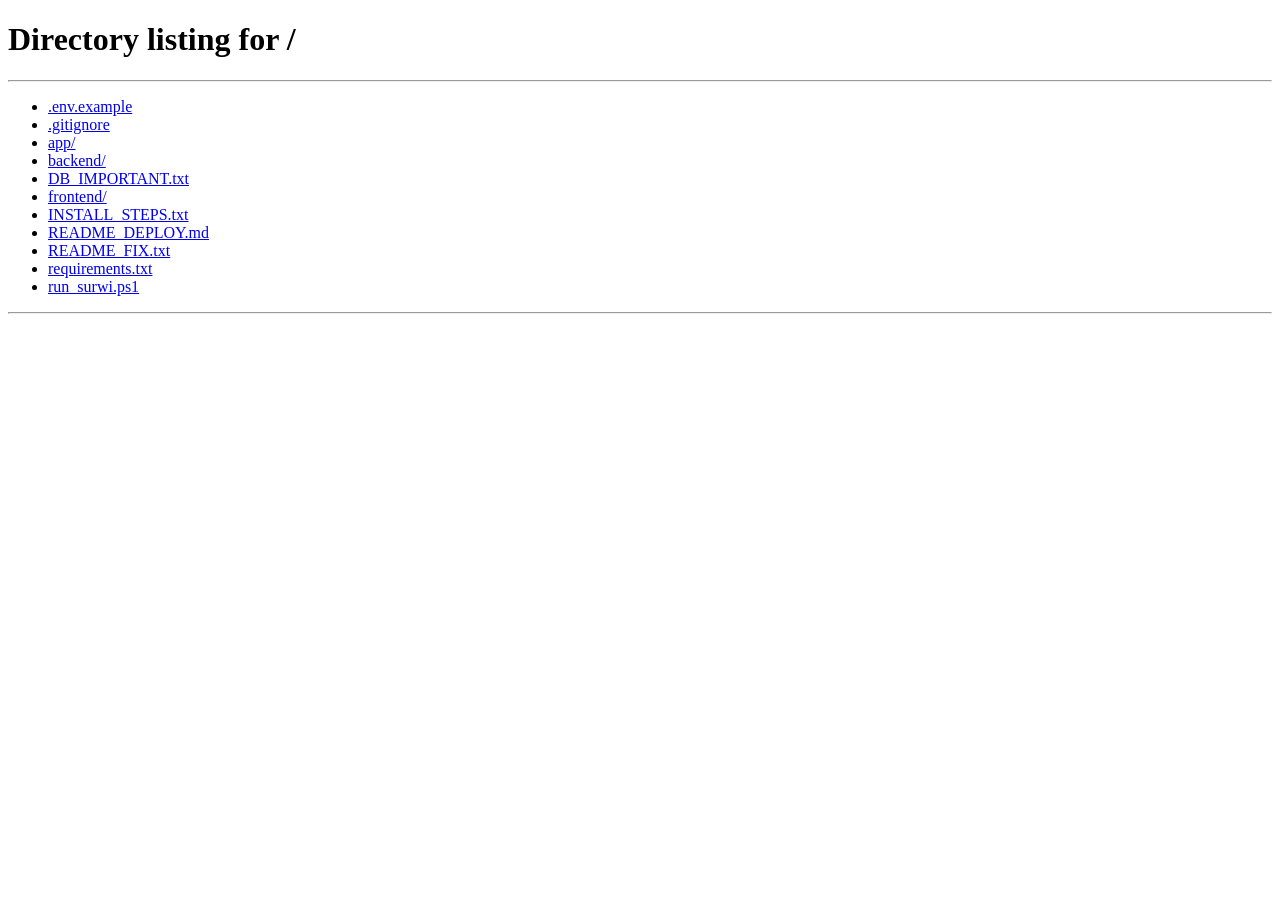
==== commit 04f5dce7: "Fix SurwiAI Google login UI and project structure" ====
--- a/frontend/templates/dashboard.html
+++ b/frontend/templates/dashboard.html
@@ -1,56 +1,204 @@
-<!DOCTYPE html>
-<html lang="en">
-<head>
-<meta charset="UTF-8">
-<meta name="viewport" content="width=device-width,initial-scale=1.0">
-<title>SurwiAI — Dashboard</title>
-<style>
-.file-input-accessible{position:absolute;width:1px;height:1px;opacity:0;pointer-events:none;overflow:hidden}
-.upload-area{position:relative;display:block;width:100%}
-.upload-area.dragging{border-color:#a855f7;background:#7c3aed18}
-.file-action{transition:background .15s,border-color .15s,transform .15s}
-.file-action:hover{background:#8b5cf622;border-color:#a855f766;transform:translateY(-1px)}
-*{box-sizing:border-box;margin:0;padding:0}body{min-height:100vh;font-family:Inter,Arial,sans-serif;background:#08060d;color:#fff;overflow:hidden}button,input,textarea{font:inherit}.app{display:flex;height:100vh}.sidebar{width:250px;padding:22px 16px;border-right:1px solid #ffffff12;background:#0d0a13;display:flex;flex-direction:column}.brand{display:flex;gap:11px;align-items:center;padding:5px 8px 25px}.brand-icon,.avatar,.card-icon,.file-icon,.message-avatar{display:flex;align-items:center;justify-content:center}.brand-icon{width:38px;height:38px;border-radius:12px;background:linear-gradient(135deg,#7c3aed,#b66cff);font-weight:800}.brand-name{font-size:19px;font-weight:800}.new-chat,.upload-btn,.send-btn{border:0;background:linear-gradient(135deg,#7c3aed,#a855f7);color:white;font-weight:600}.new-chat{height:46px;border-radius:12px;margin-bottom:25px}.section-title{font-size:10px;color:#686270;text-transform:uppercase;padding:0 10px 10px}.nav-item{height:43px;padding:0 12px;display:flex;align-items:center;gap:12px;border-radius:10px;color:#aaa3b3;font-size:13px;cursor:pointer}.nav-item.active,.nav-item:hover{background:#ffffff0e;color:#fff}.nav-icon{width:20px;text-align:center}.sidebar-bottom{margin-top:auto}.user-card{padding:12px;border:1px solid #ffffff12;border-radius:13px;display:flex;gap:10px;align-items:center}.avatar{width:34px;height:34px;border-radius:50%;background:linear-gradient(135deg,#8b5cf6,#c084fc);font-weight:700}.user-info{overflow:hidden}.user-name{font-size:12px;font-weight:600}.user-email{font-size:10px;color:#706a77;margin-top:3px;white-space:nowrap;overflow:hidden;text-overflow:ellipsis}.logout-btn{width:100%;height:42px;margin-top:9px;border:1px solid #ffffff12;border-radius:10px;background:#ffffff05;color:#aaa3b3;text-align:left;padding:0 12px;cursor:pointer}.main{flex:1;min-width:0;display:flex;flex-direction:column}.topbar{height:68px;border-bottom:1px solid #ffffff12;display:flex;align-items:center;justify-content:space-between;padding:0 28px;flex-shrink:0}.page-title{font-size:15px;font-weight:600}.status{font-size:11px;color:#8d8794}.status-dot{display:inline-block;width:7px;height:7px;border-radius:50%;background:#8b5cf6;margin-right:7px;box-shadow:0 0 12px #8b5cf6}.view{display:none;flex:1;min-height:0}.dashboard{overflow:auto;padding:55px 35px}.hero,.chat-inner,.history-inner,.files-inner{max-width:900px;margin:auto}.welcome{text-align:center;margin-bottom:45px}.welcome-badge{display:inline-block;padding:7px 12px;border:1px solid #a855f733;border-radius:30px;color:#b99aff;font-size:11px;margin-bottom:18px}.welcome h1{font-size:38px;margin-bottom:10px}.welcome p,.card p,.section-head p{color:#77717e;font-size:13px}.cards{display:grid;grid-template-columns:repeat(3,1fr);gap:15px}.card{padding:22px;min-height:145px;border:1px solid #ffffff13;border-radius:18px;background:#120e1a99;cursor:pointer}.card:hover{border-color:#a855f744}.card-icon{width:38px;height:38px;border-radius:11px;background:#8b5cf622;margin-bottom:18px}.card h3{font-size:14px;margin-bottom:7px}.chat-view{flex-direction:column}.chat-messages{flex:1;overflow:auto;padding:30px 35px 130px}.chat-empty{min-height:55vh;display:flex;align-items:center;justify-content:center;text-align:center}.chat-empty h2{font-size:28px;margin-bottom:10px}.message-row{display:flex;gap:12px;margin-bottom:22px}.message-row.user{justify-content:flex-end}.message-avatar{width:34px;height:34px;flex:0 0 34px;border-radius:50%;background:linear-gradient(135deg,#8b5cf6,#c084fc);font-size:12px;font-weight:700}.message-row.user .message-avatar{order:2}.message-bubble{max-width:78%;padding:12px 15px;border-radius:15px;background:#ffffff0b;border:1px solid #ffffff13;font-size:13px;line-height:1.6;white-space:pre-wrap;overflow-wrap:anywhere}.message-row.user .message-bubble{background:linear-gradient(135deg,#7c3aed,#a855f7);border:0}
-.message-bubble p{margin:0 0 9px}.message-bubble p:last-child{margin-bottom:0}.message-bubble strong{font-weight:700;color:#fff}.message-bubble em{font-style:italic}.message-bubble h1,.message-bubble h2,.message-bubble h3{color:#fff;line-height:1.3;margin:13px 0 7px}.message-bubble h1{font-size:17px}.message-bubble h2{font-size:15px}.message-bubble h3{font-size:14px}.message-bubble ul,.message-bubble ol{margin:6px 0 9px 20px;padding:0}.message-bubble li{margin:3px 0}.message-bubble code{padding:2px 5px;border-radius:5px;background:#ffffff12;font-family:Consolas,monospace;font-size:.92em}.message-bubble pre{margin:9px 0;padding:10px 12px;border-radius:9px;background:#00000045;overflow:auto}.message-bubble pre code{padding:0;background:transparent}.message-bubble blockquote{margin:9px 0;padding-left:12px;border-left:2px solid #a855f777;color:#bbb3c5}.message-bubble hr{border:0;border-top:1px solid #ffffff12;margin:12px 0}.chat-composer-wrap{position:fixed;left:250px;right:0;bottom:0;z-index:20;padding:18px 35px 24px;background:linear-gradient(to top,#08060d 65%,transparent)}.chat-composer{max-width:900px;margin:auto;padding:9px;border:1px solid #ffffff1a;border-radius:17px;background:#120e1af5}.composer-row{display:flex;gap:9px;align-items:flex-end}.chat-input{flex:1;min-height:42px;max-height:140px;resize:none;border:0;outline:0;padding:11px 10px;background:transparent;color:#fff}.attach-btn,.send-btn{width:42px;height:42px;flex:0 0 42px;border-radius:12px}.attach-btn{border:1px solid #ffffff12;background:#120c1d;color:#ddd;cursor:pointer}.send-btn{cursor:pointer}.send-btn:disabled{opacity:.45}.attachment-bar{display:none;align-items:center;justify-content:space-between;margin-bottom:8px;padding:8px 10px;border:1px solid #a855f733;border-radius:10px;background:#7c3aed12;color:#d8c9ff;font-size:11px}.remove-file{border:0;background:none;color:#aaa;cursor:pointer}.attach-panel{display:none;margin-bottom:9px;padding:11px;border:1px solid #a855f733;border-radius:12px;background:#100b1b}.attach-panel.open{display:block}.attach-head{display:flex;justify-content:space-between;align-items:center;margin-bottom:9px}.panel-upload{border:1px solid #a855f744;background:#7c3aed22;color:#ddd;border-radius:8px;padding:7px 10px;cursor:pointer;font-size:11px}.existing-files{display:flex;gap:7px;flex-wrap:wrap;max-height:110px;overflow:auto}.existing-file{border:1px solid #ffffff12;background:#ffffff08;color:#ccc;border-radius:8px;padding:7px 9px;cursor:pointer;font-size:10px;max-width:240px;white-space:nowrap;overflow:hidden;text-overflow:ellipsis}.panel-msg{font-size:10px;color:#77717e;margin-top:8px}.history-view,.files-view{overflow:auto;padding:35px}.section-head{margin-bottom:25px}.section-head h2{font-size:24px;margin-bottom:7px}.history-list,.file-list{display:flex;flex-direction:column;gap:10px}.history-item,.file-item{border:1px solid #ffffff13;border-radius:14px;background:#120e1a99}.history-item{padding:17px 19px;cursor:pointer}.history-title{font-size:13px;font-weight:600;margin-bottom:6px}.history-date,.file-meta{font-size:10px;color:#706a77}.files-header{display:flex;justify-content:space-between;gap:20px;margin-bottom:25px}.upload-btn{padding:11px 17px;border-radius:11px;cursor:pointer;white-space:nowrap}.upload-area{border:1px dashed #a855f744;border-radius:16px;padding:35px 20px;text-align:center;background:#7c3aed09;margin-bottom:15px;cursor:pointer}.upload-icon{width:46px;height:46px;margin:0 auto 12px;border-radius:14px;background:#8b5cf622;display:flex;align-items:center;justify-content:center;font-size:21px}.upload-area h3{font-size:14px;margin-bottom:6px}.upload-area p{font-size:11px;color:#746e7b}.file-status{min-height:18px;font-size:11px;color:#918b9e;margin-bottom:10px}.file-item{display:flex;align-items:center;gap:13px;padding:15px 17px}.file-icon{width:40px;height:40px;flex:0 0 40px;border-radius:11px;background:#8b5cf622}.file-info{flex:1;min-width:0}.file-name{font-size:12px;font-weight:600;white-space:nowrap;overflow:hidden;text-overflow:ellipsis}.file-meta{margin-top:5px}.file-actions{display:flex;gap:7px}.file-action{width:34px;height:34px;border:1px solid #ffffff12;border-radius:9px;background:#ffffff05;color:#aaa;cursor:pointer}.empty{padding:60px;text-align:center;color:#77717e;font-size:13px}.hidden{display:none!important}@media(max-width:800px){.sidebar{width:70px;padding:18px 10px}.brand-name,.section-title,.nav-item span:not(.nav-icon),.new-chat,.user-info{display:none}.brand,.nav-item,.user-card{justify-content:center}.cards{grid-template-columns:1fr}.dashboard{padding:35px 20px}.chat-composer-wrap{left:70px;padding:12px 15px 18px}.chat-messages{padding:22px 20px 120px}.history-view,.files-view{padding:25px 20px}.files-header{flex-direction:column}.upload-btn{width:100%}}
-.made-by {
-    position: fixed;
-    right: 22px;
-    bottom: 16px;
-    z-index: 9999;
-
-    font-size: 11px;
-    color: #6f6878;
-    letter-spacing: 0.2px;
-
-    pointer-events: none;
-}
-
-.made-by span {
-    color: #a855f7;
-    font-weight: 600;
-}
-</style>
-</head>
-<body>
+<!DOCTYPE html><html lang="en"><head><meta charset="UTF-8"><meta name="viewport" content="width=device-width,initial-scale=1.0"><title>SurwiAI — Personal AI Workspace</title><link rel="preconnect" href="https://fonts.googleapis.com"><link rel="preconnect" href="https://fonts.gstatic.com" crossorigin><link href="https://fonts.googleapis.com/css2?family=Inter:wght@400;500;600;700;800&display=swap" rel="stylesheet"><style>
+:root{--bg:#08060d;--panel:#100b17;--panel2:#151020;--line:#ffffff12;--muted:#8d8798;--text:#f8f7fb;--purple:#8b5cf6;--purple2:#c084fc;--red:#ef4444;--red2:#fb7185;--green:#4ade80;--amber:#fbbf24;--sidebar:250px}
+*{box-sizing:border-box;margin:0;padding:0}html,body{height:100%}body{font-family:Inter,Arial,sans-serif;background:radial-gradient(circle at 78% 12%,#7c3aed18,transparent 26%),radial-gradient(circle at 18% 88%,#ef444412,transparent 25%),var(--bg);color:var(--text);overflow:hidden}button,input,textarea{font:inherit}button{cursor:pointer}.app{display:flex;height:100vh}.sidebar{width:var(--sidebar);padding:20px 15px;border-right:1px solid var(--line);background:#0b0810f2;display:flex;flex-direction:column;backdrop-filter:blur(18px);z-index:10}.brand{display:flex;gap:11px;align-items:center;padding:5px 7px 22px}.brand-icon,.avatar,.card-icon,.stat-icon,.event-dot{display:flex;align-items:center;justify-content:center}.brand-icon{width:40px;height:40px;border-radius:13px;background:linear-gradient(135deg,var(--purple),var(--purple2));font-weight:800;box-shadow:0 8px 30px #8b5cf633}.brand-name{font-size:19px;font-weight:800;letter-spacing:-.4px}.new-chat{height:45px;border:0;border-radius:12px;background:linear-gradient(135deg,#7c3aed,#a855f7);color:white;font-weight:700;margin-bottom:24px;box-shadow:0 10px 28px #7c3aed24}.section-title{font-size:10px;color:#625c69;text-transform:uppercase;letter-spacing:.12em;padding:0 10px 9px}.nav-item{height:42px;padding:0 11px;display:flex;align-items:center;gap:12px;border-radius:10px;color:#aaa3b3;font-size:13px;transition:.16s}.nav-item:hover,.nav-item.active{background:#ffffff0b;color:#fff}.nav-item.active{box-shadow:inset 2px 0 0 var(--purple)}.nav-icon{width:20px;text-align:center;color:#bca8ff}.sidebar-bottom{margin-top:auto}.user-card{padding:11px;border:1px solid var(--line);border-radius:13px;display:flex;gap:10px;align-items:center;background:#ffffff03}.avatar{width:35px;height:35px;border-radius:50%;background:linear-gradient(135deg,#a855f7,#ef4444);font-weight:800}.user-info{overflow:hidden}.user-name{font-size:12px;font-weight:700}.user-email{font-size:10px;color:#706a77;margin-top:3px;white-space:nowrap;overflow:hidden;text-overflow:ellipsis}.logout-btn{width:100%;height:40px;margin-top:9px;border:1px solid var(--line);border-radius:10px;background:#ffffff04;color:#aaa3b3;text-align:left;padding:0 12px}.main{flex:1;min-width:0;display:flex;flex-direction:column;position:relative}.topbar{height:65px;border-bottom:1px solid var(--line);display:flex;align-items:center;justify-content:space-between;padding:0 27px;flex-shrink:0;background:#08060dcc;backdrop-filter:blur(15px);z-index:5}.page-title{font-size:14px;font-weight:700}.status{font-size:11px;color:#8d8794}.status-dot{display:inline-block;width:7px;height:7px;border-radius:50%;background:var(--green);margin-right:7px;box-shadow:0 0 12px #4ade80}.view{display:none;flex:1;min-height:0}.dashboard{overflow:auto;padding:42px 34px 80px}.home-grid{max-width:1120px;margin:0 auto}.hero-row{display:flex;justify-content:space-between;gap:25px;align-items:flex-end;margin-bottom:22px}.welcome-badge{display:inline-flex;gap:7px;align-items:center;padding:6px 10px;border:1px solid #a855f733;border-radius:30px;color:#cbb8ff;font-size:10px;margin-bottom:12px;background:#7c3aed0b}.welcome h1{font-size:34px;letter-spacing:-1.4px;margin-bottom:7px}.welcome p{font-size:13px;color:#7d7787}.date-pill{font-size:11px;color:#aaa3b3;border:1px solid var(--line);padding:9px 12px;border-radius:10px;background:#ffffff04;white-space:nowrap}.quick-ai{border:1px solid #a855f72b;border-radius:18px;background:linear-gradient(135deg,#171020e8,#100b17e8);padding:15px;margin-bottom:18px;box-shadow:0 20px 60px #00000028}.quick-ai-top{display:flex;gap:10px;align-items:center;margin-bottom:10px}.quick-ai-icon{width:34px;height:34px;border-radius:10px;background:linear-gradient(135deg,#7c3aed,#a855f7);display:flex;align-items:center;justify-content:center}.quick-ai-title{font-size:12px;font-weight:800}.quick-ai-sub{font-size:10px;color:#77717e;margin-top:2px}.quick-form{display:flex;gap:9px}.quick-input{flex:1;height:43px;border:1px solid var(--line);border-radius:11px;background:#ffffff04;color:#fff;outline:none;padding:0 13px;font-size:12px}.quick-input:focus{border-color:#a855f766;box-shadow:0 0 0 3px #8b5cf612}.quick-send{width:43px;border:0;border-radius:11px;color:#fff;background:linear-gradient(135deg,#7c3aed,#a855f7);font-weight:800}.stats{display:grid;grid-template-columns:repeat(4,1fr);gap:12px;margin-bottom:18px}.stat{border:1px solid var(--line);border-radius:15px;background:#100b17cc;padding:15px;display:flex;align-items:center;gap:12px}.stat-icon{width:38px;height:38px;border-radius:11px;background:#8b5cf616;font-size:17px}.stat-label{font-size:10px;color:#77717e}.stat-value{font-size:20px;font-weight:800;margin-top:2px}.workspace-grid{display:grid;grid-template-columns:1.35fr .85fr;gap:15px}.panel{border:1px solid var(--line);border-radius:17px;background:#100b17c9;padding:18px}.panel-head{display:flex;align-items:center;justify-content:space-between;margin-bottom:15px}.panel-title{font-size:14px;font-weight:800}.panel-sub{font-size:10px;color:#77717e;margin-top:4px}.link-btn{border:0;background:none;color:#b99aff;font-size:10px}.task-preview{display:flex;flex-direction:column;gap:8px}.task-row{display:flex;align-items:center;gap:10px;padding:10px;border-radius:11px;background:#ffffff04;border:1px solid transparent}.task-row:hover{border-color:#ffffff0d}.task-check{width:18px;height:18px;border-radius:6px;border:1px solid #ffffff25;background:#ffffff04;display:flex;align-items:center;justify-content:center;color:#fff;font-size:10px}.task-check.done{background:linear-gradient(135deg,#7c3aed,#a855f7);border-color:transparent}.task-text{flex:1;min-width:0;font-size:11px}.task-text.done{text-decoration:line-through;color:#686270}.priority{font-size:9px;padding:4px 7px;border-radius:30px}.priority.high{color:#ff9aa7;background:#ef444414}.priority.medium{color:#ffd36b;background:#fbbf2412}.priority.low{color:#8ee6ad;background:#4ade8012}.mini-events{display:flex;flex-direction:column;gap:9px}.mini-event{display:flex;gap:10px;padding:10px;border-radius:11px;background:#ffffff04}.event-dot{width:8px;height:8px;border-radius:50%;background:var(--purple);margin-top:4px;flex:0 0 auto}.event-time{font-size:9px;color:#a78bfa}.event-title{font-size:11px;margin-top:2px}.empty-mini{padding:18px;text-align:center;color:#6f6977;font-size:10px;border:1px dashed #ffffff0e;border-radius:11px}.tools-grid{display:grid;grid-template-columns:repeat(3,1fr);gap:12px;margin-top:15px}.tool-card{padding:16px;border:1px solid var(--line);border-radius:15px;background:#100b17b8;cursor:pointer;transition:.16s}.tool-card:hover{transform:translateY(-2px);border-color:#a855f744;background:#171020}.tool-icon{width:34px;height:34px;border-radius:10px;background:#8b5cf614;display:flex;align-items:center;justify-content:center;margin-bottom:10px}.tool-card h3{font-size:12px;margin-bottom:4px}.tool-card p{font-size:10px;color:#706a77;line-height:1.45}.task-view,.calendar-view{overflow:auto;padding:35px}.content-inner{max-width:1050px;margin:0 auto}.section-head{margin-bottom:20px}.section-head h2{font-size:24px;letter-spacing:-.7px}.section-head p{font-size:11px;color:#77717e;margin-top:5px}.task-layout{display:grid;grid-template-columns:1fr 310px;gap:15px}.task-list-panel,.task-form-panel,.calendar-panel{border:1px solid var(--line);border-radius:17px;background:#100b17c9;padding:18px}.task-form-panel h3{font-size:13px;margin-bottom:12px}.field{margin-bottom:11px}.field label{display:block;font-size:10px;color:#8d8794;margin-bottom:6px}.field input,.field select{width:100%;height:40px;border:1px solid var(--line);border-radius:10px;background:#ffffff04;color:#fff;padding:0 10px;outline:none;font-size:11px}.field select option{background:#100b17;color:#fff}.primary-btn{width:100%;height:41px;border:0;border-radius:10px;background:linear-gradient(135deg,#7c3aed,#a855f7);color:#fff;font-weight:700;font-size:11px}.danger-btn{border:1px solid #ef44442b;background:#ef44440b;color:#ff9aa7;border-radius:8px;padding:6px 8px;font-size:9px}.task-list{display:flex;flex-direction:column;gap:8px}.task-full{display:flex;align-items:center;gap:10px;padding:12px;border:1px solid #ffffff0c;border-radius:12px;background:#ffffff03}.task-main{flex:1;min-width:0}.task-name{font-size:12px;font-weight:650}.task-name.done{text-decoration:line-through;color:#706a77}.task-due{font-size:9px;color:#6f6977;margin-top:4px}.task-actions{display:flex;gap:6px;align-items:center}.calendar-toolbar{display:flex;justify-content:space-between;align-items:center;margin-bottom:15px}.month-label{font-size:14px;font-weight:800}.month-btn{width:30px;height:30px;border:1px solid var(--line);border-radius:9px;background:#ffffff04;color:#ccc}.month-nav{display:flex;gap:6px}.calendar-grid{display:grid;grid-template-columns:repeat(7,1fr);gap:5px}.weekday{text-align:center;font-size:9px;color:#625c69;padding:5px}.day{min-height:82px;border:1px solid #ffffff08;border-radius:10px;background:#ffffff02;padding:7px;cursor:pointer}.day:hover{border-color:#a855f733}.day.muted{opacity:.35}.day.today{border-color:#a855f766;background:#8b5cf609}.day-number{font-size:10px;color:#aaa3b3}.day.today .day-number{color:#d7c6ff;font-weight:800}.day-event{margin-top:5px;font-size:8px;padding:4px 5px;border-radius:6px;background:#8b5cf615;color:#cdbdff;white-space:nowrap;overflow:hidden;text-overflow:ellipsis}.add-event-row{display:grid;grid-template-columns:1fr 115px 80px auto;gap:7px;margin-top:15px}.add-event-row input{height:38px;border:1px solid var(--line);border-radius:9px;background:#ffffff04;color:#fff;padding:0 9px;outline:none;font-size:10px}.small-btn{height:38px;border:0;border-radius:9px;background:linear-gradient(135deg,#7c3aed,#a855f7);color:#fff;font-size:10px;font-weight:700;padding:0 12px}.chat-view{flex-direction:column}.chat-messages{flex:1;overflow:auto;padding:30px 35px 130px}.chat-inner{max-width:900px;margin:auto}.chat-empty{min-height:55vh;display:flex;align-items:center;justify-content:center;text-align:center}.chat-empty h2{font-size:28px;margin-bottom:10px}.message-row{display:flex;gap:12px;margin-bottom:22px}.message-row.user{justify-content:flex-end}.message-avatar{width:34px;height:34px;flex:0 0 34px;border-radius:50%;background:linear-gradient(135deg,#8b5cf6,#c084fc);font-size:12px;font-weight:700}.message-row.user .message-avatar{order:2}.message-bubble{max-width:78%;padding:12px 15px;border-radius:15px;background:#ffffff0b;border:1px solid #ffffff13;font-size:13px;line-height:1.6;white-space:pre-wrap;overflow-wrap:anywhere}.message-row.user .message-bubble{background:linear-gradient(135deg,#7c3aed,#a855f7);border:0}.message-bubble p{margin:0 0 9px}.message-bubble p:last-child{margin-bottom:0}.message-bubble strong{font-weight:700}.message-bubble h1,.message-bubble h2,.message-bubble h3{color:#fff;line-height:1.3;margin:13px 0 7px}.message-bubble h1{font-size:17px}.message-bubble h2{font-size:15px}.message-bubble h3{font-size:14px}.message-bubble ul,.message-bubble ol{margin:6px 0 9px 20px}.message-bubble li{margin:3px 0}.message-bubble code{padding:2px 5px;border-radius:5px;background:#ffffff12;font-family:Consolas,monospace;font-size:.92em}.message-bubble pre{margin:9px 0;padding:10px 12px;border-radius:9px;background:#00000045;overflow:auto}.message-bubble pre code{padding:0;background:transparent}.message-bubble blockquote{margin:9px 0;padding-left:12px;border-left:2px solid #a855f777;color:#bbb3c5}.message-bubble hr{border:0;border-top:1px solid #ffffff12;margin:12px 0}.chat-composer-wrap{position:fixed;left:var(--sidebar);right:0;bottom:0;z-index:20;padding:18px 35px 24px;background:linear-gradient(to top,#08060d 65%,transparent)}.chat-composer{max-width:900px;margin:auto;padding:9px;border:1px solid #ffffff1a;border-radius:17px;background:#120e1af5}.composer-row{display:flex;gap:9px;align-items:flex-end}.chat-input{flex:1;min-height:42px;max-height:140px;resize:none;border:0;outline:0;padding:11px 10px;background:transparent;color:#fff}.attach-btn,.send-btn{width:42px;height:42px;flex:0 0 42px;border-radius:12px}.attach-btn{border:1px solid #ffffff12;background:#120c1d;color:#ddd}.send-btn{border:0;background:linear-gradient(135deg,#7c3aed,#a855f7);color:#fff}.send-btn:disabled{opacity:.45}.attachment-bar{display:none;align-items:center;justify-content:space-between;margin-bottom:8px;padding:8px 10px;border:1px solid #a855f733;border-radius:10px;background:#7c3aed12;color:#d8c9ff;font-size:11px}.remove-file{border:0;background:none;color:#aaa}.attach-panel{display:none;margin-bottom:9px;padding:11px;border:1px solid #a855f733;border-radius:12px;background:#100b1b}.attach-panel.open{display:block}.attach-head{display:flex;justify-content:space-between;align-items:center;margin-bottom:9px}.panel-upload{border:1px solid #a855f744;background:#7c3aed22;color:#ddd;border-radius:8px;padding:7px 10px;font-size:11px}.existing-files{display:flex;gap:7px;flex-wrap:wrap;max-height:110px;overflow:auto}.existing-file{border:1px solid #ffffff12;background:#ffffff08;color:#ccc;border-radius:8px;padding:7px 9px;font-size:10px;max-width:240px;white-space:nowrap;overflow:hidden;text-overflow:ellipsis}.panel-msg{font-size:10px;color:#77717e;margin-top:8px}.history-view,.files-view{overflow:auto;padding:35px}.history-inner,.files-inner{max-width:900px;margin:auto}.history-list,.file-list{display:flex;flex-direction:column;gap:10px}.history-item,.file-item{border:1px solid #ffffff13;border-radius:14px;background:#120e1a99}.history-item{padding:17px 19px;cursor:pointer}.history-title{font-size:13px;font-weight:600;margin-bottom:6px}.history-date,.file-meta{font-size:10px;color:#706a77}.files-header{display:flex;justify-content:space-between;gap:20px;margin-bottom:25px}.upload-btn{padding:11px 17px;border:0;border-radius:11px;background:linear-gradient(135deg,#7c3aed,#a855f7);color:#fff;font-weight:600;white-space:nowrap}.upload-area{border:1px dashed #a855f744;border-radius:16px;padding:35px 20px;text-align:center;background:#7c3aed09;margin-bottom:15px;cursor:pointer}.upload-icon{width:46px;height:46px;margin:0 auto 12px;border-radius:14px;background:#8b5cf622;display:flex;align-items:center;justify-content:center;font-size:21px}.upload-area h3{font-size:14px;margin-bottom:6px}.upload-area p{font-size:11px;color:#746e7b}.file-status{min-height:18px;font-size:11px;color:#918b9e;margin-bottom:10px}.file-item{display:flex;align-items:center;gap:13px;padding:15px 17px}.file-icon{width:40px;height:40px;flex:0 0 40px;border-radius:11px;background:#8b5cf622;display:flex;align-items:center;justify-content:center}.file-info{flex:1;min-width:0}.file-name{font-size:12px;font-weight:600;white-space:nowrap;overflow:hidden;text-overflow:ellipsis}.file-meta{margin-top:5px}.file-actions{display:flex;gap:7px}.file-action{width:34px;height:34px;border:1px solid #ffffff12;border-radius:9px;background:#ffffff05;color:#aaa}.empty{padding:60px;text-align:center;color:#77717e;font-size:13px}.hidden{display:none!important}.made-by{position:fixed;right:22px;bottom:12px;color:#514b57;font-size:9px;z-index:30;pointer-events:none}.modal-backdrop{position:fixed;inset:0;background:#00000088;display:none;align-items:center;justify-content:center;z-index:50;backdrop-filter:blur(6px)}.modal-backdrop.open{display:flex}.modal{width:min(440px,calc(100vw - 30px));border:1px solid #ffffff14;border-radius:18px;background:#100b17;padding:20px;box-shadow:0 30px 100px #000}.modal h3{font-size:16px}.modal p{font-size:11px;color:#77717e;margin-top:5px}.modal-actions{display:flex;justify-content:flex-end;gap:8px;margin-top:16px}.secondary-btn{height:36px;border:1px solid var(--line);border-radius:9px;background:#ffffff05;color:#bbb;padding:0 12px;font-size:10px}.modal-form{margin-top:14px}.modal-form input{width:100%;height:38px;border:1px solid var(--line);border-radius:9px;background:#ffffff04;color:#fff;padding:0 10px;outline:none;font-size:11px;margin-bottom:9px}@media(max-width:1000px){.stats{grid-template-columns:repeat(2,1fr)}.workspace-grid,.task-layout{grid-template-columns:1fr}.hero-row{align-items:flex-start}.add-event-row{grid-template-columns:1fr 1fr}.tools-grid{grid-template-columns:1fr}}@media(max-width:800px){:root{--sidebar:70px}.sidebar{padding:18px 10px}.brand-name,.section-title,.nav-item span:not(.nav-icon),.new-chat,.user-info{display:none}.brand,.nav-item,.user-card{justify-content:center}.dashboard{padding:30px 18px 75px}.topbar{padding:0 18px}.chat-composer-wrap{padding:12px 15px 18px}.chat-messages{padding:22px 20px 120px}.history-view,.files-view,.task-view,.calendar-view{padding:25px 18px}.files-header{flex-direction:column}.upload-btn{width:100%}.day{min-height:65px}.date-pill{display:none}}
+
+/* ================= PREMIUM RED / PURPLE HERO THEME ================= */
+body{
+  background:
+    radial-gradient(900px 520px at 78% 18%,rgba(225,29,72,.18),transparent 58%),
+    radial-gradient(720px 520px at 52% 92%,rgba(126,34,206,.14),transparent 62%),
+    radial-gradient(circle at 8% 20%,rgba(168,85,247,.10),transparent 32%),
+    #08050c;
+}
+.sidebar{
+  background:linear-gradient(180deg,rgba(15,5,16,.97),rgba(9,6,14,.98));
+  border-right-color:rgba(244,63,94,.14);
+}
+.brand-name{background:linear-gradient(90deg,#fff,#fda4af 58%,#c084fc);-webkit-background-clip:text;background-clip:text;color:transparent}
+.new-chat{background:linear-gradient(135deg,#dc1638,#a855f7 92%);box-shadow:0 12px 32px rgba(220,22,56,.18)}
+.nav-item.active{background:linear-gradient(90deg,rgba(225,29,72,.18),rgba(139,92,246,.07));box-shadow:inset 2px 0 0 #ef334d,0 0 24px rgba(225,29,72,.05)}
+.nav-item:hover{background:rgba(225,29,72,.08)}
+.nav-icon{color:#f0b0c5}
+.avatar{background:linear-gradient(135deg,#ef334d,#a855f7)}
+.topbar{background:rgba(8,5,12,.72);border-bottom-color:rgba(244,63,94,.13)}
+.status-dot{background:#4ade80;box-shadow:0 0 12px #4ade80}
+.dashboard{padding:28px 34px 82px}
+.home-grid{max-width:1250px}
+.premium-hero{
+  min-height:365px;
+  position:relative;
+  overflow:hidden;
+  align-items:center;
+  margin-bottom:18px;
+  padding:40px 34px;
+  border:1px solid rgba(244,63,94,.16);
+  border-radius:26px;
+  background:
+    radial-gradient(520px 330px at 79% 52%,rgba(225,29,72,.22),transparent 68%),
+    radial-gradient(500px 360px at 64% 100%,rgba(126,34,206,.18),transparent 70%),
+    linear-gradient(120deg,rgba(19,7,19,.98),rgba(22,5,18,.84) 58%,rgba(38,5,25,.58));
+  box-shadow:inset 0 1px 0 rgba(255,255,255,.035),0 28px 80px rgba(0,0,0,.30);
+}
+.premium-hero::before{
+  content:"";position:absolute;inset:0;pointer-events:none;
+  background:linear-gradient(90deg,rgba(7,4,10,.32),transparent 48%,rgba(150,15,66,.08));
+}
+.hero-copy{position:relative;z-index:4;max-width:590px;padding-left:4px}
+.greeting{font-size:17px;color:#b9aebc;margin-bottom:12px;font-weight:500}
+.greeting span:first-child{color:#f43f5e;font-weight:700}
+.wave{margin-left:4px}
+.premium-hero .welcome-badge{border-color:rgba(244,63,94,.25);background:rgba(225,29,72,.07);color:#f3b6c6;margin-bottom:12px}
+.premium-hero .welcome h1,.premium-hero h1{font-size:48px;line-height:1.05;letter-spacing:-2.2px;margin-bottom:12px}
+.premium-hero .welcome p,.premium-hero p{font-size:14px;line-height:1.65;color:#a59aa7;max-width:520px}
+.hero-actions{display:flex;gap:12px;margin-top:26px}
+.hero-primary,.hero-secondary{height:47px;padding:0 19px;border-radius:12px;font-size:12px;font-weight:700;display:inline-flex;align-items:center;gap:10px;transition:.18s}
+.hero-primary{border:1px solid rgba(255,255,255,.10);color:#fff;background:linear-gradient(135deg,#ed2346,#be2d6d);box-shadow:0 12px 32px rgba(225,29,72,.20)}
+.hero-secondary{border:1px solid rgba(192,132,252,.24);color:#e8dff0;background:rgba(95,35,122,.20)}
+.hero-primary:hover,.hero-secondary:hover{transform:translateY(-2px)}
+.hero-date-wrap{position:absolute;z-index:5;right:26px;top:22px}
+.premium-hero .date-pill{background:rgba(12,5,15,.42);border-color:rgba(255,255,255,.10);color:#c6bbc7;backdrop-filter:blur(12px)}
+.hero-person{position:absolute;z-index:3;right:-4px;bottom:-62px;width:520px;height:440px;display:flex;align-items:flex-end;justify-content:center;pointer-events:none}
+.hero-person::before{content:"";position:absolute;width:470px;height:410px;border-radius:50%;background:radial-gradient(circle,rgba(244,31,75,.34),rgba(137,24,102,.18) 45%,transparent 72%);filter:blur(20px);transform:translateY(20px)}
+.hero-person img{position:relative;width:100%;height:100%;object-fit:cover;object-position:center 23%;border-radius:0;filter:saturate(1.03) contrast(1.02);-webkit-mask-image:linear-gradient(to right,transparent 0%,rgba(0,0,0,.22) 11%,#000 29%,#000 100%),linear-gradient(to top,transparent 0%,#000 18%);mask-image:linear-gradient(to right,transparent 0%,rgba(0,0,0,.22) 11%,#000 29%,#000 100%),linear-gradient(to top,transparent 0%,#000 18%);-webkit-mask-composite:source-in;mask-composite:intersect}
+.hero-glow{position:absolute;z-index:1;width:520px;height:520px;right:120px;top:-160px;border:1px solid rgba(244,63,94,.20);border-radius:50%;box-shadow:0 0 90px rgba(225,29,72,.10);pointer-events:none}
+.hero-orbit{position:absolute;z-index:1;width:620px;height:620px;right:-20px;top:-255px;border:1px solid rgba(192,132,252,.11);border-radius:50%;transform:rotate(-18deg);pointer-events:none}
+.quick-ai{border-color:rgba(244,63,94,.16);background:linear-gradient(135deg,rgba(24,10,22,.94),rgba(17,9,24,.94));box-shadow:0 20px 60px rgba(0,0,0,.24)}
+.quick-ai-icon,.quick-send,.primary-btn{background:linear-gradient(135deg,#e11d48,#a855f7)}
+.quick-input:focus{border-color:rgba(244,63,94,.45);box-shadow:0 0 0 3px rgba(225,29,72,.08)}
+.stat,.panel,.tool-card{background:rgba(16,8,20,.78);border-color:rgba(255,255,255,.075)}
+.tool-card:hover{border-color:rgba(244,63,94,.30);background:rgba(28,10,26,.90)}
+.stat-icon,.tool-icon{background:rgba(225,29,72,.09)}
+.link-btn{color:#f19ab0}
+.made-by{color:#746b77}
+.made-by::first-letter{color:#ef334d}
+
+@media(max-width:1050px){
+  .hero-person{right:-100px;opacity:.78}
+  .hero-copy{max-width:560px}
+}
+@media(max-width:800px){
+  .premium-hero{min-height:430px;padding:30px 24px}
+  .premium-hero h1{font-size:36px}
+  .hero-person{width:390px;height:340px;right:-95px;bottom:-42px;opacity:.55}
+  .hero-date-wrap{right:18px;top:18px}
+  .hero-actions{position:relative;z-index:6}
+}
+
+
+/* ===== FINAL UI POLISH: dashboard fit + files dropzone ===== */
+@media (min-width:801px) and (min-height:760px){
+  .dashboard{overflow:hidden;padding:20px 30px 20px}
+  .premium-hero{min-height:285px;height:285px;padding:28px 30px;margin-bottom:14px;border-radius:22px}
+  .premium-hero .welcome h1,.premium-hero h1{font-size:42px;letter-spacing:-1.8px;margin-bottom:9px}
+  .greeting{font-size:15px;margin-bottom:9px}
+  .premium-hero .welcome-badge{margin-bottom:9px;padding:5px 9px}
+  .premium-hero .welcome p,.premium-hero p{font-size:12px;line-height:1.5}
+  .hero-actions{margin-top:17px}
+  .hero-primary,.hero-secondary{height:42px;padding:0 16px}
+  .hero-person{width:455px;height:385px;bottom:-58px}
+  .hero-glow{width:470px;height:470px;right:105px;top:-150px}
+  .hero-orbit{width:560px;height:560px;right:-15px;top:-235px}
+  .quick-ai{padding:12px;margin-bottom:12px;border-radius:15px}
+  .quick-ai-top{margin-bottom:7px}
+  .quick-ai-icon{width:30px;height:30px}
+  .quick-input{height:38px}
+  .quick-send{width:38px}
+  .stats{gap:10px;margin-bottom:12px}
+  .stat{padding:11px 13px;border-radius:13px}
+  .stat-icon{width:34px;height:34px}
+  .stat-value{font-size:18px}
+  .workspace-grid{gap:12px}
+  .panel{padding:14px;border-radius:15px}
+  .panel-head{margin-bottom:10px}
+  .task-preview,.mini-events{gap:6px}
+  .task-row,.mini-event{padding:8px}
+  .tools-grid{gap:10px;margin-top:12px}
+  .tool-card{padding:12px;border-radius:13px}
+  .tool-icon{width:30px;height:30px;margin-bottom:7px}
+}
+
+/* Files page: make the dropzone a real full-width component */
+.files-view{background:radial-gradient(700px 420px at 78% 18%,rgba(225,29,72,.08),transparent 62%)}
+.files-inner{width:min(920px,100%);max-width:920px}
+.files-header{align-items:flex-start;margin-bottom:18px}
+.files-header .section-head{margin-bottom:0}
+.upload-area{
+  display:block;width:100%;min-height:250px;margin:0 0 18px;
+  padding:48px 24px;border:1px dashed rgba(192,132,252,.34);
+  border-radius:20px;text-align:center;cursor:pointer;
+  background:
+    radial-gradient(360px 180px at 50% 0%,rgba(225,29,72,.12),transparent 72%),
+    linear-gradient(145deg,rgba(124,58,237,.07),rgba(225,29,72,.045));
+  transition:transform .18s,border-color .18s,background .18s,box-shadow .18s;
+}
+.upload-area:hover,.upload-area.dragging{
+  transform:translateY(-1px);border-color:rgba(244,63,94,.58);
+  background:radial-gradient(360px 180px at 50% 0%,rgba(225,29,72,.16),transparent 72%),linear-gradient(145deg,rgba(124,58,237,.10),rgba(225,29,72,.07));
+  box-shadow:0 18px 50px rgba(0,0,0,.22),inset 0 1px 0 rgba(255,255,255,.03)
+}
+.upload-icon{width:58px;height:58px;margin:0 auto 15px;border-radius:17px;background:linear-gradient(135deg,rgba(225,29,72,.18),rgba(139,92,246,.22));border:1px solid rgba(192,132,252,.18);font-size:24px}
+.upload-area h3{font-size:15px;margin-bottom:7px}
+.upload-area p{font-size:11px;color:#888091}
+.file-status{min-height:18px;margin-bottom:10px}
+.file-list{padding-bottom:20px}
+@media(max-width:800px){.upload-area{min-height:210px;padding:38px 18px}.files-inner{width:100%}}
+@media(max-height:759px) and (min-width:801px){.dashboard{overflow:auto}}
+
+</style></head><body>
 <div class="app">
 <aside class="sidebar">
-<div class="brand"><div class="brand-icon">S</div><div class="brand-name">SurwiAI</div></div>
-<button class="new-chat" id="newChatBtn">+ New chat</button>
-<div class="section-title">Workspace</div>
-<div class="nav-item active" id="dashboardNav"><span class="nav-icon">⌂</span><span>Dashboard</span></div>
-<div class="nav-item" id="aiNav"><span class="nav-icon">✦</span><span>AI Assistant</span></div>
-<div class="nav-item" id="filesNav"><span class="nav-icon">◫</span><span>Files</span></div>
-<div class="nav-item" id="historyNav"><span class="nav-icon">◷</span><span>History</span></div>
-<div class="sidebar-bottom"><div class="nav-item"><span class="nav-icon">⚙</span><span>Settings</span></div><div class="user-card"><div class="avatar" id="avatar">S</div><div class="user-info"><div class="user-name" id="userName">Surwi User</div><div class="user-email" id="userEmail"></div></div></div><button class="logout-btn" id="logoutBtn">↪ &nbsp; Logout</button></div>
+  <div class="brand"><div class="brand-icon">S</div><div class="brand-name">SurwiAI</div></div>
+  <button class="new-chat" id="newChatBtn">＋ New chat</button>
+  <div class="section-title">Workspace</div>
+  <div class="nav-item active" id="dashboardNav"><span class="nav-icon">⌂</span><span>Dashboard</span></div>
+  <div class="nav-item" id="aiNav"><span class="nav-icon">✦</span><span>AI Assistant</span></div>
+  <div class="nav-item" id="tasksNav"><span class="nav-icon">✓</span><span>Daily Tasks</span></div>
+  <div class="nav-item" id="calendarNav"><span class="nav-icon">▣</span><span>Calendar</span></div>
+  <div class="nav-item" id="filesNav"><span class="nav-icon">◫</span><span>Files</span></div>
+  <div class="nav-item" id="historyNav"><span class="nav-icon">◷</span><span>History</span></div>
+  <div class="sidebar-bottom">
+    <div class="nav-item" id="settingsNav"><span class="nav-icon">⚙</span><span>Settings</span></div>
+    <div class="user-card"><div class="avatar" id="avatar">S</div><div class="user-info"><div class="user-name" id="userName">Surwi User</div><div class="user-email" id="userEmail"></div></div></div>
+    <button class="logout-btn" id="logoutBtn">↪ &nbsp; Logout</button>
+  </div>
 </aside>
 <main class="main">
 <header class="topbar"><div class="page-title" id="pageTitle">Dashboard</div><div class="status"><span class="status-dot"></span>Surwi AI online</div></header>
-<section class="dashboard view" id="dashboardView" style="display:block"><div class="hero"><div class="welcome"><div class="welcome-badge">✦ Your AI workspace</div><h1 id="welcomeTitle">Welcome to Surwi</h1><p>Your intelligent workspace for thinking, creating and getting things done.</p></div><div class="cards"><div class="card" id="aiCard"><div class="card-icon">✦</div><h3>AI Assistant</h3><p>Ask questions, solve problems, write and brainstorm with Surwi.</p></div><div class="card" id="filesCard"><div class="card-icon">⌁</div><h3>Upload Files</h3><p>Bring your documents and let Surwi understand and work with them.</p></div><div class="card"><div class="card-icon">⚡</div><h3>Smart Tools</h3><p>Powerful AI tools designed to help you work faster.</p></div></div></div></section>
+<section class="dashboard view" id="dashboardView" style="display:block">
+<div class="home-grid">
+  <div class="hero-row premium-hero">
+  <div class="hero-copy">
+    <div class="greeting" id="greetingText">Good Evening, <span id="greetingName">Saket</span> <span class="wave">👋</span></div>
+    <div class="welcome-badge">✦ Personal AI workspace</div>
+    <h1 id="welcomeTitle">Welcome back</h1>
+    <p>Think, plan, create and get things done with Surwi.</p>
+    <div class="hero-actions">
+      <button class="hero-primary" id="heroChatBtn" type="button">Start AI Chat <span>✦</span></button>
+      <button class="hero-secondary" id="heroTasksBtn" type="button">View Tasks <span>☷</span></button>
+    </div>
+  </div>
+  <div class="hero-date-wrap"><div class="date-pill" id="todayLabel"></div></div>
+  <div class="hero-glow"></div>
+  <div class="hero-orbit"></div>
+  <div class="hero-person" aria-hidden="true"><img src="[data-uri]" alt=""></div>
+</div>
+  <div class="quick-ai"><div class="quick-ai-top"><div class="quick-ai-icon">✦</div><div><div class="quick-ai-title">Ask Surwi</div><div class="quick-ai-sub">Start a conversation without leaving your dashboard.</div></div></div><form class="quick-form" id="quickAiForm"><input class="quick-input" id="quickAiInput" placeholder="Ask anything…" autocomplete="off"><button class="quick-send" type="submit">↑</button></form></div>
+  <div class="stats"><div class="stat"><div class="stat-icon">✓</div><div><div class="stat-label">Tasks today</div><div class="stat-value" id="taskStat">0</div></div></div><div class="stat"><div class="stat-icon">◷</div><div><div class="stat-label">Pending</div><div class="stat-value" id="pendingStat">0</div></div></div><div class="stat"><div class="stat-icon">▣</div><div><div class="stat-label">Events today</div><div class="stat-value" id="eventStat">0</div></div></div><div class="stat"><div class="stat-icon">✦</div><div><div class="stat-label">Workspace</div><div class="stat-value">AI</div></div></div></div>
+  <div class="workspace-grid">
+    <div class="panel"><div class="panel-head"><div><div class="panel-title">Today's tasks</div><div class="panel-sub">Your focus for today</div></div><button class="link-btn" id="openTasksBtn">View all →</button></div><div class="task-preview" id="taskPreview"></div></div>
+    <div class="panel"><div class="panel-head"><div><div class="panel-title">Upcoming</div><div class="panel-sub">Your next calendar items</div></div><button class="link-btn" id="openCalendarBtn">Calendar →</button></div><div class="mini-events" id="eventPreview"></div></div>
+  </div>
+  <div class="tools-grid"><div class="tool-card" id="aiCard"><div class="tool-icon">✦</div><h3>AI Assistant</h3><p>Ask questions, write, brainstorm and solve problems.</p></div><div class="tool-card" id="filesCard"><div class="tool-icon">⌁</div><h3>Upload Files</h3><p>Bring documents into Surwi and work with them.</p></div><div class="tool-card" id="newTaskCard"><div class="tool-icon">✓</div><h3>Plan your day</h3><p>Create a task and keep today's priorities visible.</p></div></div>
+</div></section>
+<section class="task-view view" id="tasksView"><div class="content-inner"><div class="section-head"><h2>Daily Tasks</h2><p>Keep small priorities visible and finish the important work.</p></div><div class="task-layout"><div class="task-list-panel"><div class="panel-head"><div><div class="panel-title">My tasks</div><div class="panel-sub" id="taskCountLabel">0 tasks</div></div><button class="link-btn" id="clearDoneBtn">Clear completed</button></div><div class="task-list" id="taskList"></div></div><div class="task-form-panel"><h3>Add a task</h3><div class="field"><label>Task</label><input id="taskTitleInput" placeholder="e.g. Finish daily report"></div><div class="field"><label>Due date</label><input id="taskDateInput" type="date"></div><div class="field"><label>Priority</label><select id="taskPriorityInput"><option value="high">High</option><option value="medium" selected>Medium</option><option value="low">Low</option></select></div><button class="primary-btn" id="addTaskBtn">Add task</button></div></div></div></section>
+<section class="calendar-view view" id="calendarView"><div class="content-inner"><div class="section-head"><h2>Calendar</h2><p>A lightweight personal calendar stored with your Surwi workspace.</p></div><div class="calendar-panel"><div class="calendar-toolbar"><div class="month-label" id="monthLabel"></div><div class="month-nav"><button class="month-btn" id="prevMonth">‹</button><button class="month-btn" id="nextMonth">›</button></div></div><div class="calendar-grid" id="calendarGrid"></div><div class="add-event-row"><input id="eventTitleInput" placeholder="Event title"><input id="eventDateInput" type="date"><input id="eventTimeInput" type="time"><button class="small-btn" id="addEventBtn">Add event</button></div></div></div></section>
 <section class="chat-view view" id="chatView"><div class="chat-messages" id="chatMessages"><div class="chat-inner" id="chatInner"><div class="chat-empty" id="chatEmpty"><div><h2>How can I help?</h2><p>Ask Surwi anything and start a conversation.</p></div></div></div></div></section>
 <section class="history-view view" id="historyView"><div class="history-inner"><div class="section-head"><h2>Chat History</h2><p>Your previous conversations</p></div><div class="history-list" id="historyList"><div class="empty">Loading conversations...</div></div></div></section>
-<section class="files-view view" id="filesView"><div class="files-inner"><div class="files-header"><div class="section-head"><h2>Files</h2><p>Upload and manage your documents</p></div><button class="upload-btn" id="uploadBtn">+ Upload file</button></div><input type="file" id="filesPageInput" class="file-input-accessible" accept=".pdf,.txt,.doc,.docx,.csv,.xlsx,.xls,.ppt,.pptx,.png,.jpg,.jpeg,.webp"><label class="upload-area" id="uploadArea" for="filesPageInput"><div class="upload-icon">↑</div><h3>Drop a file here or click to upload</h3><p>Select a document from your computer</p></label><div class="file-status" id="fileStatus"></div><div class="file-list" id="fileList"></div></div></section>
+<section class="files-view view" id="filesView"><div class="files-inner"><div class="files-header"><div class="section-head"><h2>Files</h2><p>Upload and manage your documents</p></div><button class="upload-btn" id="uploadBtn">+ Upload file</button></div><input type="file" id="filesPageInput" class="file-input-accessible hidden" accept=".pdf,.txt,.doc,.docx,.csv,.xlsx,.xls,.ppt,.pptx,.png,.jpg,.jpeg,.webp"><label class="upload-area" id="uploadArea" for="filesPageInput"><div class="upload-icon">↑</div><h3>Drop a file here or click to upload</h3><p>Select a document from your computer</p></label><div class="file-status" id="fileStatus"></div><div class="file-list" id="fileList"></div></div></section>
 <div class="chat-composer-wrap" id="composerWrap" style="display:none"><form class="chat-composer" id="chatForm"><div class="attachment-bar" id="attachmentBar"><span id="attachmentName"></span><button class="remove-file" id="removeAttachedFile" type="button">×</button></div><div class="attach-panel" id="attachPanel"><div class="attach-head"><b style="font-size:12px">Attach a file</b><button class="panel-upload" id="chatUploadBtn" type="button">+ Upload new</button></div><input class="hidden" type="file" id="chatFileInput" accept=".pdf,.txt,.doc,.docx,.csv,.xlsx,.xls,.ppt,.pptx,.png,.jpg,.jpeg,.webp"><div class="existing-files" id="existingFiles"></div><div class="panel-msg" id="attachPanelMessage">Loading files...</div></div><div class="composer-row"><button class="attach-btn" id="attachBtn" type="button" aria-label="Attach a file" aria-expanded="false">📎</button><textarea class="chat-input" id="chatInput" rows="1" placeholder="Message Surwi..." autocomplete="off"></textarea><button class="send-btn" id="sendBtn" type="submit">↑</button></div></form></div>
 </main></div>
+<div class="made-by">Made by Saket Kumar</div>
+<div class="modal-backdrop" id="settingsModal"><div class="modal"><h3>Surwi settings</h3><p>Personalize the workspace shown on this device.</p><div class="modal-form"><input id="profileNameInput" placeholder="Display name"><input id="profileSubtitleInput" placeholder="Workspace subtitle"></div><div class="modal-actions"><button class="secondary-btn" id="closeSettingsBtn">Cancel</button><button class="small-btn" id="saveSettingsBtn">Save</button></div></div></div>
 <script>
 "use strict";
 const token=localStorage.getItem("surwi_access_token")||localStorage.getItem("access_token")||localStorage.getItem("surwi_token")||localStorage.getItem("token")||"";
@@ -59,16 +207,24 @@
 let user={};try{user=JSON.parse(storedUser)}catch(e){}
 const $=id=>document.getElementById(id);
 $("userName").textContent=user.name||"Surwi User";$("userEmail").textContent=user.email||"";$("welcomeTitle").textContent=`Welcome back, ${user.name||"there"}`;$("avatar").textContent=(user.name||"S")[0].toUpperCase();
-const dashboardView=$("dashboardView"),chatView=$("chatView"),historyView=$("historyView"),filesView=$("filesView"),composerWrap=$("composerWrap"),chatMessages=$("chatMessages"),chatInner=$("chatInner"),chatForm=$("chatForm"),chatInput=$("chatInput"),sendBtn=$("sendBtn"),attachBtn=$("attachBtn"),attachPanel=$("attachPanel"),existingFiles=$("existingFiles"),attachPanelMessage=$("attachPanelMessage"),chatUploadBtn=$("chatUploadBtn"),chatFileInput=$("chatFileInput"),attachmentBar=$("attachmentBar"),attachmentName=$("attachmentName"),removeAttachedFile=$("removeAttachedFile"),filesPageInput=$("filesPageInput"),uploadBtn=$("uploadBtn"),uploadArea=$("uploadArea"),fileList=$("fileList"),fileStatus=$("fileStatus"),historyList=$("historyList"),pageTitle=$("pageTitle");
+const greetingHour=new Date().getHours();
+const greetingWord=greetingHour<12?"Good Morning":greetingHour<17?"Good Afternoon":"Good Evening";
+$("greetingText").firstChild.textContent=greetingWord+", ";
+$("greetingName").textContent=user.name||"there";
+$("heroChatBtn").onclick=()=>openChat(null);
+$("heroTasksBtn").onclick=()=>openTasks();
+const dashboardView=$("dashboardView"),chatView=$("chatView"),historyView=$("historyView"),filesView=$("filesView"),tasksView=$("tasksView"),calendarView=$("calendarView"),composerWrap=$("composerWrap"),chatMessages=$("chatMessages"),chatInner=$("chatInner"),chatForm=$("chatForm"),chatInput=$("chatInput"),sendBtn=$("sendBtn"),attachBtn=$("attachBtn"),attachPanel=$("attachPanel"),existingFiles=$("existingFiles"),attachPanelMessage=$("attachPanelMessage"),chatUploadBtn=$("chatUploadBtn"),chatFileInput=$("chatFileInput"),attachmentBar=$("attachmentBar"),attachmentName=$("attachmentName"),removeAttachedFile=$("removeAttachedFile"),filesPageInput=$("filesPageInput"),uploadBtn=$("uploadBtn"),uploadArea=$("uploadArea"),fileList=$("fileList"),fileStatus=$("fileStatus"),historyList=$("historyList"),pageTitle=$("pageTitle");
 let currentConversationId=null,selectedFileId=null,selectedFileName=null;
 const auth=()=>({Authorization:`Bearer ${token}`});const jsonAuth=()=>({Authorization:`Bearer ${token}`,"Content-Type":"application/json"});
-function hide(){dashboardView.style.display="none";chatView.style.display="none";historyView.style.display="none";filesView.style.display="none";composerWrap.style.display="none"}
+function hide(){dashboardView.style.display="none";chatView.style.display="none";historyView.style.display="none";filesView.style.display="none";tasksView.style.display="none";calendarView.style.display="none";composerWrap.style.display="none"}
 function nav(x){document.querySelectorAll(".nav-item").forEach(e=>e.classList.remove("active"));x.classList.add("active")}
 function openDashboard(){hide();dashboardView.style.display="block";pageTitle.textContent="Dashboard";nav($("dashboardNav"))}
 function openChat(id=currentConversationId){hide();chatView.style.display="flex";composerWrap.style.display="block";pageTitle.textContent="AI Assistant";nav($("aiNav"));currentConversationId=id;chatInput.focus()}
 async function openHistory(){hide();historyView.style.display="block";pageTitle.textContent="History";nav($("historyNav"));await loadHistory()}
 async function openFiles(){hide();filesView.style.display="block";pageTitle.textContent="Files";nav($("filesNav"));await loadFiles()}
-$("dashboardNav").onclick=openDashboard;$("aiNav").onclick=()=>openChat();$("aiCard").onclick=()=>openChat();$("filesNav").onclick=openFiles;$("filesCard").onclick=openFiles;$("historyNav").onclick=openHistory;
+function openTasks(){hide();tasksView.style.display="block";pageTitle.textContent="Daily Tasks";nav($("tasksNav"));renderTasks()}
+function openCalendar(){hide();calendarView.style.display="block";pageTitle.textContent="Calendar";nav($("calendarNav"));renderCalendar()}
+$("dashboardNav").onclick=openDashboard;$("aiNav").onclick=()=>openChat();$("aiCard").onclick=()=>openChat();$("filesNav").onclick=openFiles;$("tasksNav").onclick=openTasks;$("calendarNav").onclick=openCalendar;$("openTasksBtn").onclick=openTasks;$("openCalendarBtn").onclick=openCalendar;$("newTaskCard").onclick=openTasks;$("filesCard").onclick=openFiles;$("historyNav").onclick=openHistory;
 $("newChatBtn").onclick=()=>{currentConversationId=null;clearAttachment();chatInner.innerHTML='<div class="chat-empty" id="chatEmpty"><div><h2>How can I help?</h2><p>Ask Surwi anything and start a conversation.</p></div></div>';openChat(null)};
 $("logoutBtn").onclick=()=>{try{["surwi_access_token","access_token","surwi_token","token","surwi_user"].forEach(k=>localStorage.removeItem(k));sessionStorage.clear()}finally{window.location.replace("/")}};
 function escapeHtml(value){return String(value??"").replace(/&/g,"&amp;").replace(/</g,"&lt;").replace(/>/g,"&gt;").replace(/"/g,"&quot;").replace(/'/g,"&#039;")}
@@ -180,9 +336,55 @@
 uploadArea.addEventListener("dragleave",()=>uploadArea.classList.remove("dragging"));
 uploadArea.addEventListener("drop",async e=>{e.preventDefault();uploadArea.classList.remove("dragging");const file=e.dataTransfer?.files?.[0];if(file)await uploadFile(file)});
 
+
+// ================= PRODUCTIVITY: TASKS + CALENDAR =================
+const taskKey=`surwi_tasks_${user.email||"local"}`;
+const eventKey=`surwi_events_${user.email||"local"}`;
+let tasks=JSON.parse(localStorage.getItem(taskKey)||"[]");
+let events=JSON.parse(localStorage.getItem(eventKey)||"[]");
+let calendarCursor=new Date();calendarCursor.setDate(1);
+const pad=n=>String(n).padStart(2,"0");
+const isoDate=d=>`${d.getFullYear()}-${pad(d.getMonth()+1)}-${pad(d.getDate())}`;
+const todayISO=isoDate(new Date());
+$("todayLabel").textContent=new Date().toLocaleDateString("en-IN",{weekday:"long",day:"numeric",month:"long"});
+$("taskDateInput").value=todayISO;$("eventDateInput").value=todayISO;
+function persistTasks(){localStorage.setItem(taskKey,JSON.stringify(tasks));renderTasks();renderDashboardWidgets()}
+function persistEvents(){localStorage.setItem(eventKey,JSON.stringify(events));renderCalendar();renderDashboardWidgets()}
+function renderTasks(){
+  const list=$("taskList");const preview=$("taskPreview");
+  if(!list)return;
+  const sorted=[...tasks].sort((a,b)=>(a.done-b.done)||(a.due||"9999").localeCompare(b.due||"9999")||(b.createdAt-a.createdAt));
+  $("taskCountLabel").textContent=`${tasks.length} task${tasks.length===1?"":"s"}`;
+  list.innerHTML="";
+  if(!sorted.length){list.innerHTML='<div class="empty-mini">No tasks yet. Add your first task.</div>'}
+  sorted.forEach(t=>{const row=document.createElement("div");row.className="task-full";row.innerHTML=`<button class="task-check ${t.done?"done":""}" type="button">${t.done?"✓":""}</button><div class="task-main"><div class="task-name ${t.done?"done":""}"></div><div class="task-due"></div></div><span class="priority ${t.priority}">${t.priority}</span><button class="danger-btn" type="button">Delete</button>`;row.querySelector(".task-name").textContent=t.title;row.querySelector(".task-due").textContent=t.due?`Due ${new Date(t.due+"T00:00:00").toLocaleDateString("en-IN",{day:"numeric",month:"short",year:"numeric"})}`:"No due date";row.querySelector(".task-check").onclick=()=>{t.done=!t.done;persistTasks()};row.querySelector(".danger-btn").onclick=()=>{tasks=tasks.filter(x=>x.id!==t.id);persistTasks()};list.appendChild(row)});
+  const today=tasks.filter(t=>!t.due||t.due===todayISO).slice(0,5);preview.innerHTML="";
+  if(!today.length){preview.innerHTML='<div class="empty-mini">Nothing planned for today. Add a task to get started.</div>'}
+  today.forEach(t=>{const row=document.createElement("div");row.className="task-row";row.innerHTML=`<button class="task-check ${t.done?"done":""}" type="button">${t.done?"✓":""}</button><div class="task-text ${t.done?"done":""}"></div><span class="priority ${t.priority}">${t.priority}</span>`;row.querySelector(".task-text").textContent=t.title;row.querySelector(".task-check").onclick=()=>{t.done=!t.done;persistTasks()};preview.appendChild(row)});
+}
+function renderDashboardWidgets(){
+  const today=tasks.filter(t=>!t.due||t.due===todayISO);$("taskStat").textContent=today.length;$("pendingStat").textContent=today.filter(t=>!t.done).length;
+  const todayEvents=events.filter(e=>e.date===todayISO);$("eventStat").textContent=todayEvents.length;
+  const ep=$("eventPreview");ep.innerHTML="";
+  const upcoming=[...events].filter(e=>e.date>=todayISO).sort((a,b)=>(a.date+a.time).localeCompare(b.date+b.time)).slice(0,4);
+  if(!upcoming.length){ep.innerHTML='<div class="empty-mini">No upcoming events.</div>';return}
+  upcoming.forEach(e=>{const row=document.createElement("div");row.className="mini-event";row.innerHTML='<div class="event-dot"></div><div><div class="event-time"></div><div class="event-title"></div></div>';row.querySelector(".event-time").textContent=`${new Date(e.date+"T00:00:00").toLocaleDateString("en-IN",{day:"numeric",month:"short"})}${e.time?" • "+e.time:""}`;row.querySelector(".event-title").textContent=e.title;ep.appendChild(row)})
+}
+$("addTaskBtn").onclick=()=>{const title=$("taskTitleInput").value.trim();if(!title){$("taskTitleInput").focus();return}tasks.push({id:crypto.randomUUID(),title,due:$("taskDateInput").value||"",priority:$("taskPriorityInput").value,done:false,createdAt:Date.now()});$("taskTitleInput").value="";persistTasks()};
+$("clearDoneBtn").onclick=()=>{tasks=tasks.filter(t=>!t.done);persistTasks()};
+function renderCalendar(){
+ const y=calendarCursor.getFullYear(),m=calendarCursor.getMonth();$("monthLabel").textContent=calendarCursor.toLocaleDateString("en-IN",{month:"long",year:"numeric"});
+ const grid=$("calendarGrid");grid.innerHTML="";["Sun","Mon","Tue","Wed","Thu","Fri","Sat"].forEach(w=>{const x=document.createElement("div");x.className="weekday";x.textContent=w;grid.appendChild(x)});
+ const first=new Date(y,m,1),start=first.getDay(),days=new Date(y,m+1,0).getDate(),prevDays=new Date(y,m,0).getDate();
+ for(let i=0;i<42;i++){const cell=document.createElement("div");cell.className="day";let day=i-start+1,yy=y,mm=m;if(day<1){day=prevDays+day;mm=m-1;if(mm<0){mm=11;yy--}cell.classList.add("muted")}else if(day>days){day=day-days;mm=m+1;if(mm>11){mm=0;yy++}cell.classList.add("muted")}const d=new Date(yy,mm,day),key=isoDate(d);if(key===todayISO)cell.classList.add("today");cell.innerHTML=`<div class="day-number">${day}</div>`;events.filter(e=>e.date===key).slice(0,3).forEach(e=>{const ev=document.createElement("div");ev.className="day-event";ev.textContent=(e.time?e.time+" ":"")+e.title;cell.appendChild(ev)});cell.onclick=()=>{$("eventDateInput").value=key;$("eventTitleInput").focus()};grid.appendChild(cell)}
+}
+$("prevMonth").onclick=()=>{calendarCursor.setMonth(calendarCursor.getMonth()-1);renderCalendar()};$("nextMonth").onclick=()=>{calendarCursor.setMonth(calendarCursor.getMonth()+1);renderCalendar()};
+$("addEventBtn").onclick=()=>{const title=$("eventTitleInput").value.trim(),date=$("eventDateInput").value;if(!title||!date){$("eventTitleInput").focus();return}events.push({id:crypto.randomUUID(),title,date,time:$("eventTimeInput").value||""});$("eventTitleInput").value="";$("eventTimeInput").value="";persistEvents()};
+$("quickAiForm").onsubmit=e=>{e.preventDefault();const q=$("quickAiInput").value.trim();if(!q)return;$("quickAiInput").value="";openChat(null);setTimeout(()=>{chatInput.value=q;chatForm.requestSubmit()},0)};
+$("settingsNav").onclick=()=>{$("profileNameInput").value=user.name||"";$("profileSubtitleInput").value="Your intelligent workspace for thinking, creating and getting things done.";$("settingsModal").classList.add("open")};
+$("closeSettingsBtn").onclick=()=>$("settingsModal").classList.remove("open");
+$("saveSettingsBtn").onclick=()=>{const name=$("profileNameInput").value.trim();if(name){user.name=name;localStorage.setItem("surwi_user",JSON.stringify(user));$("userName").textContent=name;$("welcomeTitle").textContent=`Welcome back, ${name}`;$("avatar").textContent=name[0].toUpperCase()}$("settingsModal").classList.remove("open")};
+renderTasks();renderCalendar();renderDashboardWidgets();
+
 loadHistory(true);
-</script>
-<div class="made-by">
-    Made by <span>Saket Kumar</span>
-</div>
-</body></html>+</script></body></html>
